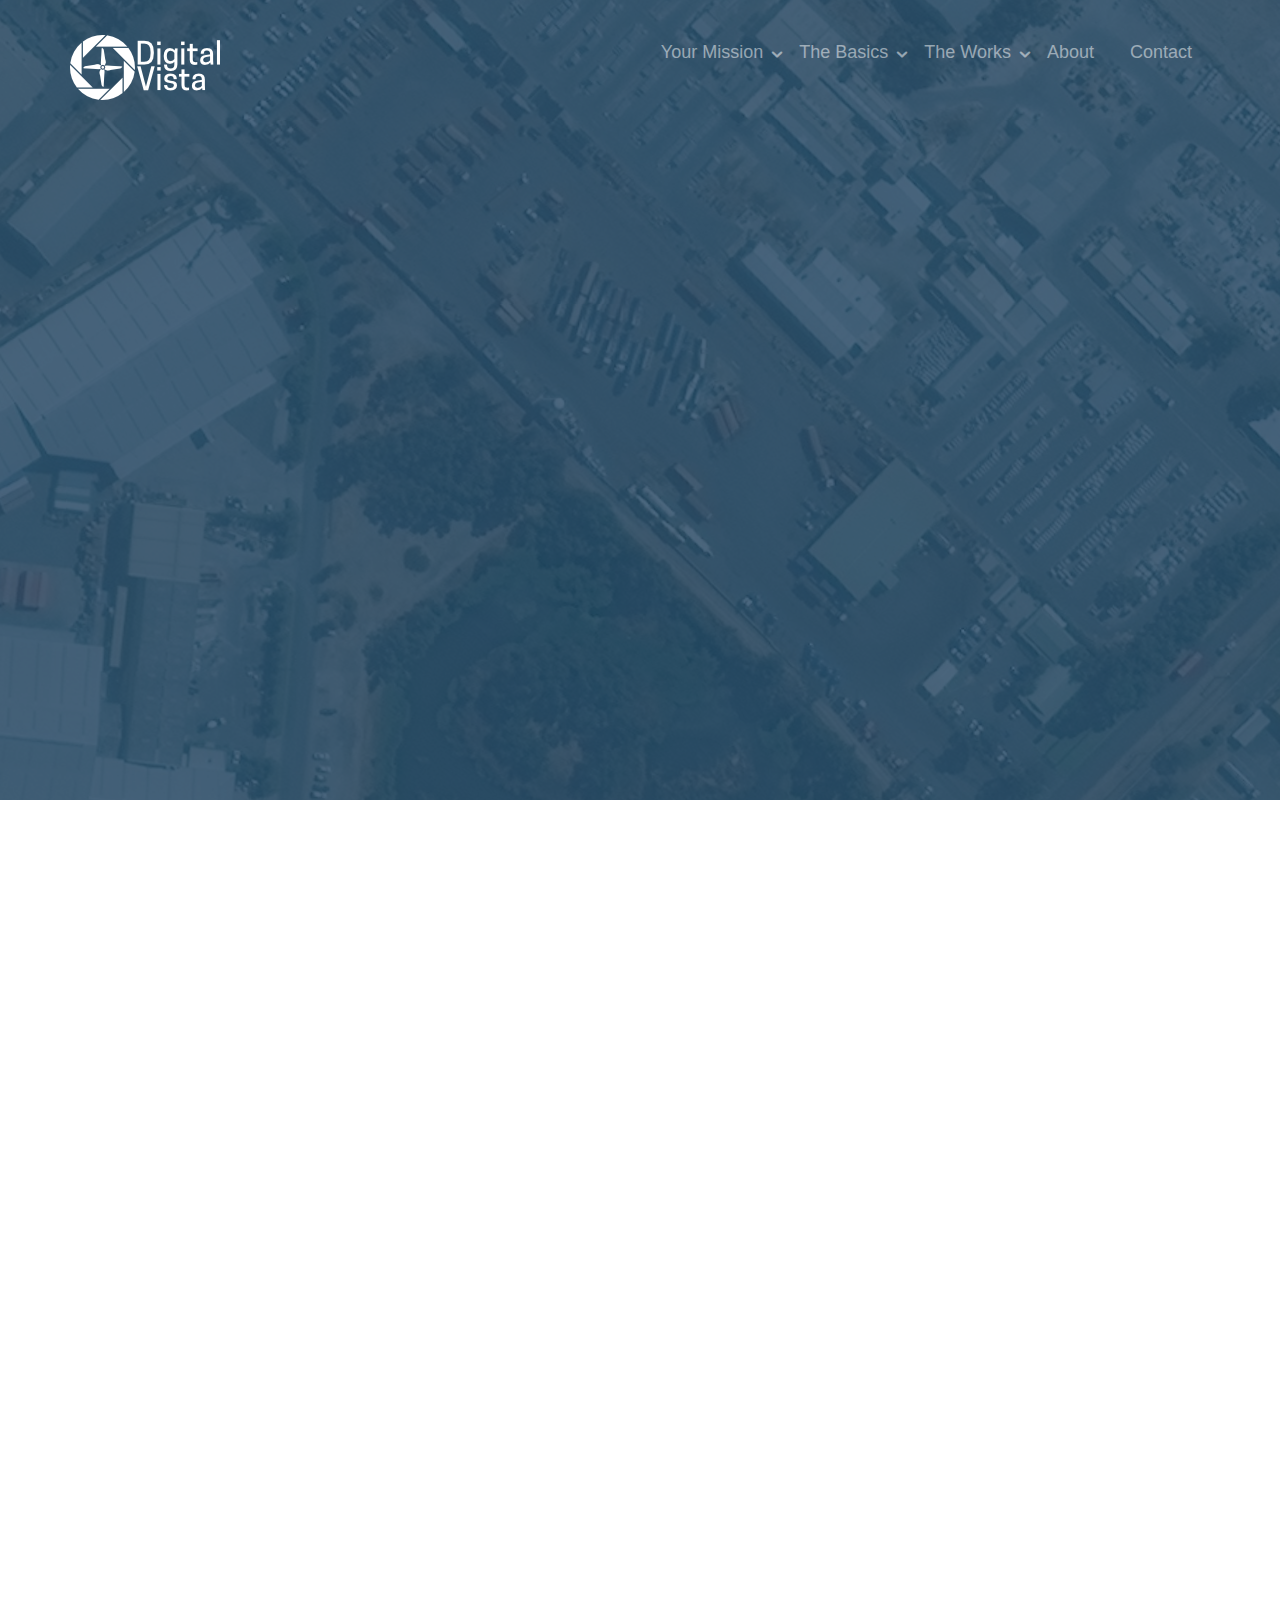
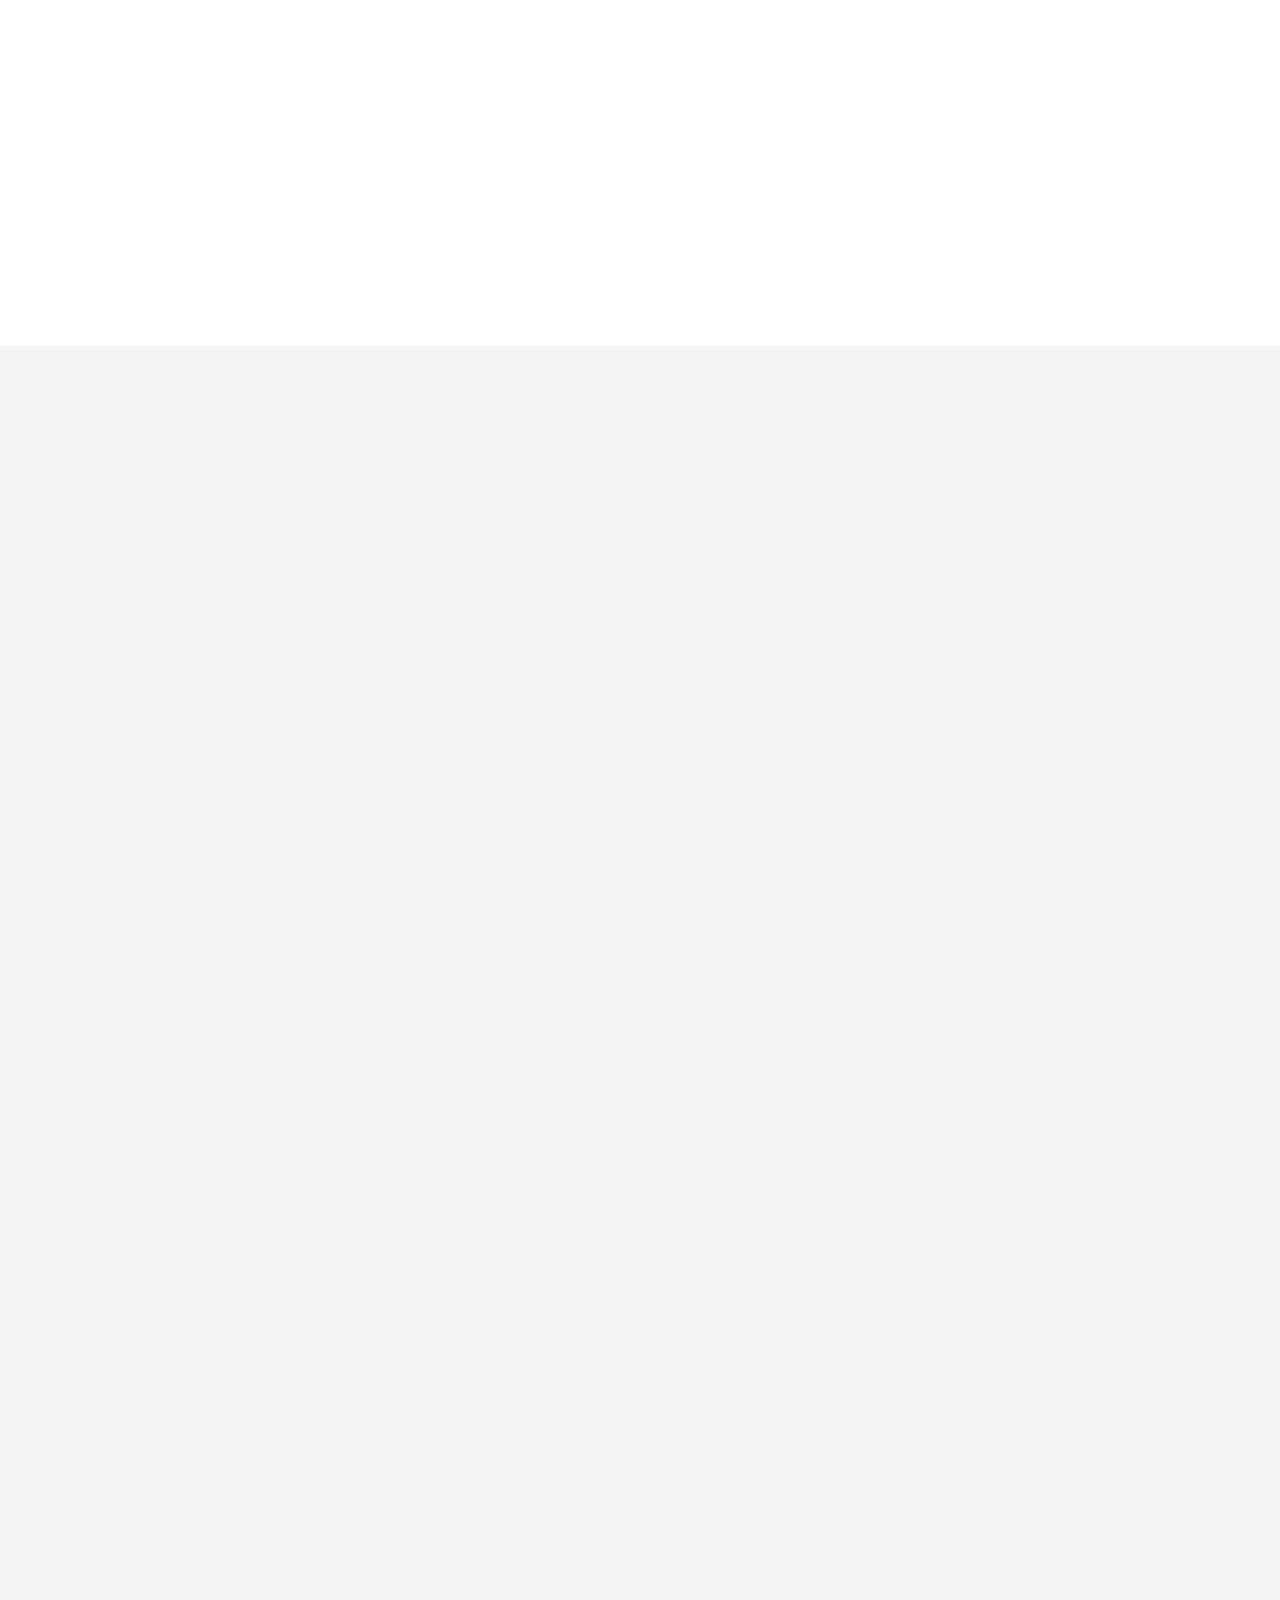
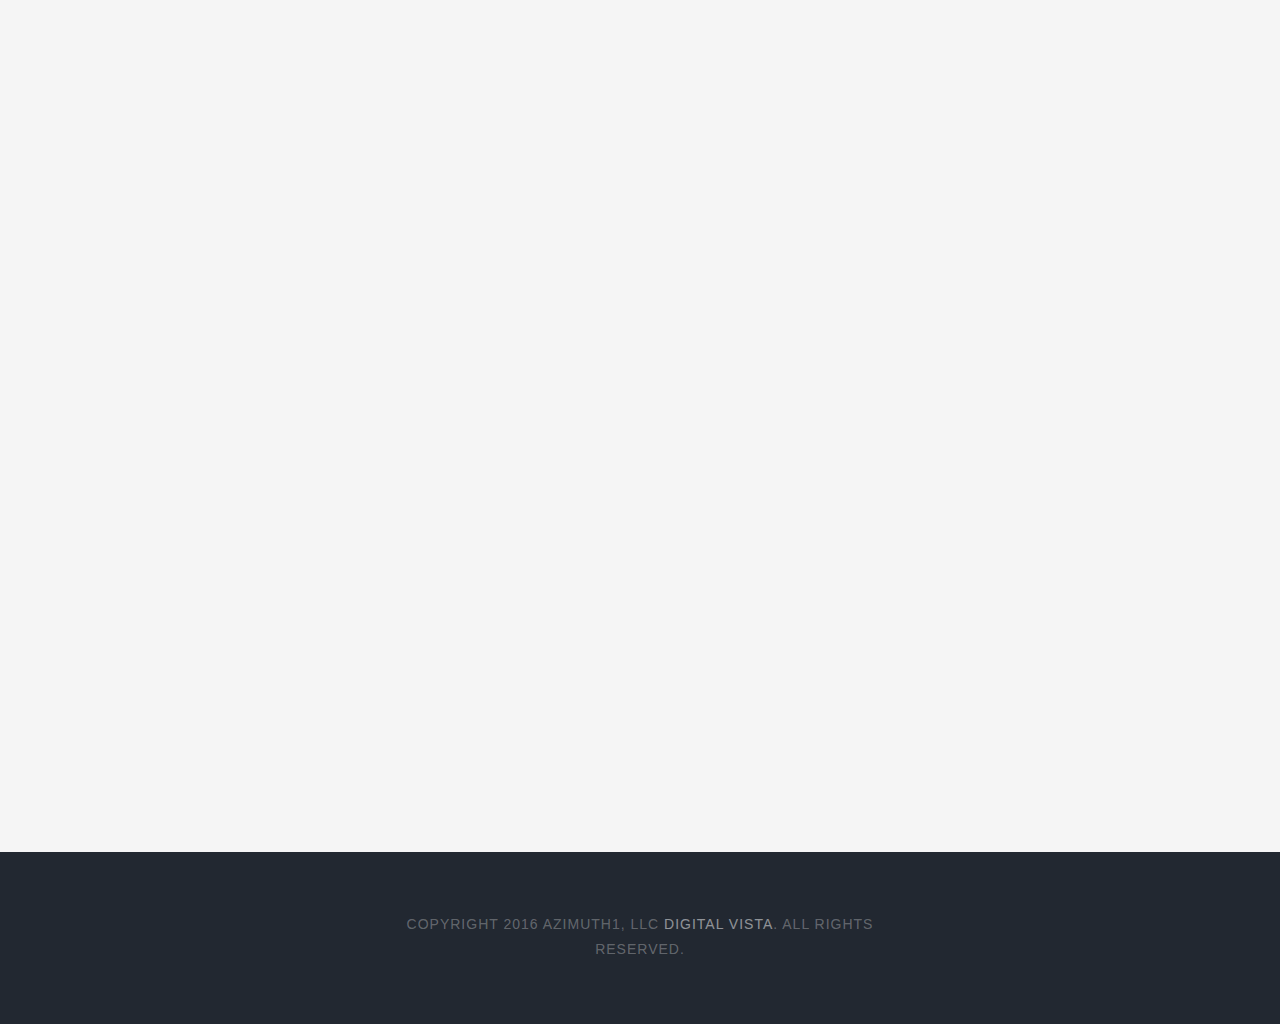
==== index.html @ 2dc371f7 "Tune section info" ====
<!DOCTYPE html>
<!--[if lt IE 7]>      <html class="no-js lt-ie9 lt-ie8 lt-ie7"> <![endif]-->
<!--[if IE 7]>         <html class="no-js lt-ie9 lt-ie8"> <![endif]-->
<!--[if IE 8]>         <html class="no-js lt-ie9"> <![endif]-->
<!--[if gt IE 8]><!-->
<html class="no-js">
<!--<![endif]-->

<head>
    <meta charset="utf-8">
    <meta http-equiv="X-UA-Compatible" content="IE=edge">
    <title>Digital Vista - Drone data management for public safety</title>
    <meta name="viewport" content="width=device-width, initial-scale=1">
    <meta name="keywords" content="drone data management exploitation first responder law enforcement" />
    <!-- Facebook and Twitter integration -->
    <meta property="og:title" content="" />
    <meta property="og:image" content="" />
    <meta property="og:url" content="" />
    <meta property="og:site_name" content="" />
    <meta property="og:description" content="" />
    <meta name="twitter:title" content="" />
    <meta name="twitter:image" content="" />
    <meta name="twitter:url" content="" />
    <meta name="twitter:card" content="" />
    <!-- Place favicon.ico and apple-touch-icon.png in the root directory -->
    <link rel="shortcut icon" href="favicon.ico">
    <link href='http://fonts.googleapis.com/css?family=Open+Sans+Condensed:300|Roboto+Condensed" rel='stylesheet' type='text/css'>
    <!-- Animate.css -->
    <link rel="stylesheet" href="css/animate.css">
    <!-- Icomoon Icon Fonts-->
    <link rel="stylesheet" href="css/icomoon.css">
    <!-- Bootstrap  -->
    <link rel="stylesheet" href="css/bootstrap.css">
    <!-- Superfish -->
    <link rel="stylesheet" href="css/superfish.css">
    <link rel="stylesheet" href="css/style.css">
    <!-- Modernizr JS -->
    <script src="js/modernizr-2.6.2.min.js"></script>
    <!-- FOR IE9 below -->
    <!--[if lt IE 9]>
	<script src="js/respond.min.js"></script>
	<![endif]-->
</head>

<body>
    <div id="fh5co-wrapper">
        <div id="fh5co-page">
            <div id="fh5co-header">
                <header id="fh5co-header-section">
                    <div class="container">
                        <div class="nav-header">
                            <a href="#" class="js-fh5co-nav-toggle fh5co-nav-toggle"><i></i></a>
                            <h1 id="fh5co-logo"><a href="index.html"><img src="images/DvLogoTransparentSmall.png"></a></h1>
                            <!-- START #fh5co-menu-wrap -->
                            <nav id="fh5co-menu-wrap" role="navigation">
                                <ul class="sf-menu" id="fh5co-primary-menu">
                                    <li>
                                        <a href="portfolio.html" class="fh5co-sub-ddown">Your Mission</a>
                                        <ul class="fh5co-sub-menu">
                                            <li><a href="" target="_blank">Fire/Rescue</a></li>
                                            <li><a href="" target="_blank">Law Enforcement</a></li>
                                            <li><a href="" target="_blank">Search + Rescue</a></li>
                                            <li><a href="" target="_blank">Disaster Response</a></li>
                                        </ul>
                                    </li>
                                    <li>
                                        <a href="services.html" class="fh5co-sub-ddown">The Basics</a>
                                        <ul class="fh5co-sub-menu">
                                            <li><a href="" target="_blank">Geo-registered image</a></li>
                                            <li><a href="" target="_blank">Web map</a></li>
                                            <li><a href="" target="_blank">3D model</a></li>
                                            <li><a href="" target="_blank">GIS data layers</a></li>
                                        </ul>
                                    </li>
                                    <li>
                                        <a href="services.html" class="fh5co-sub-ddown">The Works</a>
                                        <ul class="fh5co-sub-menu">
                                            <li><a href="" target="_blank">Object ID and tagging</a></li>
                                            <li><a href="" target="_blank">Visibility layer</a></li>
                                            <li><a href="" target="_blank">Private / Public Map</a></li>
                                        </ul>
                                    </li>
                                    <li><a href="about.html">About</a></li>
                                    <li><a href="contact.html">Contact</a></li>
                                </ul>
                            </nav>
                        </div>
                    </div>
                </header>
            </div>
            <div class="fh5co-hero">
                <div class="fh5co-overlay"></div>
                <div class="fh5co-cover text-center" data-stellar-background-ratio="0.5" style="background-image: url(images/dv_inventory.png);">
                    <div class="desc animate-box">
                        <h2>Streamlined information from aerial systems</h2>
                        <span>Automate the processing and exploitation of drone data feeds for Public Safety</span>
                        <!-- <span><a class="btn btn-primary" href="#">Get Started</a></span>  -->
                    </div>
                </div>
            </div>
            <!-- end:header-top -->
            <div id="fh5co-work-section">
                <div class="container">
                    <div class="row">
                        <div class="col-md-8 col-md-offset-2 text-center heading-section animate-box">
                            <h3>Online mission support for handling drone data throughput</h3>
                            <p>
                                Processing
                                <span class="glyphicon glyphicon-arrow-right" aria-hidden="true"></span> Management
                                <span class="glyphicon glyphicon-arrow-right" aria-hidden="true"></span> Exploitation
                                <span class="glyphicon glyphicon-arrow-right" aria-hidden="true"></span> Operational Picture
                            </p>
                        </div>
                    </div>
                </div>
                <div class="container">
                    <div class="row">
                        <div class="col-md-8 col-sm-8">
                            <div class="fh5co-grid animate-box" style="background-image: url(images/dv3d_reconstruct.png);">
                                <a class="image-popup text-center" href="#">
                                    <div class="prod-title">
                                        <h3>3D reconstruction</h3>
                                        <span>Surveying, Mission Planning, Training</span>
                                    </div>
                                </a>
                            </div>
                        </div>
                        <div class="col-md-4 col-sm-4">
                            <div class="fh5co-grid animate-box" style="background-image: url(images/tanker_fire.jpg);">
                                <a class="image-popup text-center" href="#">
                                    <div class="prod-title">
                                        <h3>Land Classification</h3>
                                        <span>Hazardous material location, Inspection at a distance</span>
                                    </div>
                                </a>
                            </div>
                        </div>
                        <div class="col-md-4 col-sm-4">
                            <div class="fh5co-grid animate-box" style="background-image: url(images/dv_lineofsight.png);">
                                <a class="image-popup text-center" href="#">
                                    <div class="prod-title">
                                        <h3>Line of sight analysis</h3>
                                        <span>Security, Area staging, Surveillance camera placement</span>
                                    </div>
                                </a>
                            </div>
                        </div>
                        <div class="col-md-8 col-sm-8">
                            <div class="fh5co-grid animate-box" style="background-image: url(images/dv_underground.png);">
                                <a class="image-popup text-center" href="#">
                                    <div class="prod-title">
                                        <h3>Underground inspection</h3>
                                        <span>Utilities, Municipalities</span>
                                    </div>
                                </a>
                            </div>
                        </div>
                    </div>
                </div>
            </div>
            <!-- fh5co-work-section -->
<!--            <div id="fh5co-services-section" class="fh5co-section-gray">
                <div class="container">
                    <div class="row">
                        <div class="col-md-8 col-md-offset-2 text-center heading-section animate-box">
                            <h3>What We Do</h3>
                            <p>Lorem ipsum dolor sit amet, consectetur adipisicing elit. Velit est facilis maiores, perspiciatis accusamus asperiores sint consequuntur debitis.</p>
                        </div>
                    </div>
                </div>
                <div class="container">
                    <div class="row text-center">
                        <div class="col-md-4 col-sm-4">
                            <div class="services animate-box">
                                <span><i class="icon-browser"></i></span>
                                <h3>Web Development</h3>
                                <p>Far far away, behind the word mountains, far from the countries Vokalia and Consonantia, there live the blind texts.</p>
                            </div>
                        </div>
                        <div class="col-md-4 col-sm-4">
                            <div class="services animate-box">
                                <span><i class="icon-mobile"></i></span>
                                <h3>Mobile Apps</h3>
                                <p>Far far away, behind the word mountains, far from the countries Vokalia and Consonantia, there live the blind texts.</p>
                            </div>
                        </div>
                        <div class="col-md-4 col-sm-4">
                            <div class="services animate-box">
                                <span><i class="icon-tools"></i></span>
                                <h3>UX Design</h3>
                                <p>Far far away, behind the word mountains, far from the countries Vokalia and Consonantia, there live the blind texts.</p>
                            </div>
                        </div>
                        <div class="col-md-4 col-sm-4">
                            <div class="services animate-box">
                                <span><i class="icon-video"></i></span>
                                <h3>Video Editing</h3>
                                <p>Far far away, behind the word mountains, far from the countries Vokalia and Consonantia, there live the blind texts.</p>
                            </div>
                        </div>
                        <div class="col-md-4 col-sm-4">
                            <div class="services animate-box">
                                <span><i class="icon-search"></i></span>
                                <h3>SEO Ranking</h3>
                                <p>Far far away, behind the word mountains, far from the countries Vokalia and Consonantia, there live the blind texts.</p>
                            </div>
                        </div>
                        <div class="col-md-4 col-sm-4">
                            <div class="services animate-box">
                                <span><i class="icon-cloud"></i></span>
                                <h3>Cloud Based Apps</h3>
                                <p>Far far away, behind the word mountains, far from the countries Vokalia and Consonantia, there live the blind texts.</p>
                            </div>
                        </div>
                    </div>
                </div>
            </div>
-->
            <!-- fh5co-content-section -->
            <div id="fh5co-blog-section" class="fh5co-section-gray">
                <div class="container">
                    <div class="row">
                        <div class="col-md-8 col-md-offset-2 text-center heading-section animate-box">
                            <h3>What can I get out of UAS/drone data?</h3>
                         </div>
                    </div>
                </div>
                <div class="container">
                    <div class="row">
                        <div class="col-lg-4 col-md-4">
                            <div class="fh5co-blog animate-box">
                                <a href="#"><img class="img-responsive" src="images/dv_dataflow.png" alt=""></a>
                                <div class="image-popup" href="#">
                                    <div class="prod-title">
                                        <h3><a href=""#>The Lean Process for drone data flow</a></h3>
                                        <span class="posted_by">Posted by: Digital Vista</span>
                                        <!--  <span class="comment"><a href="">21<i class="icon-bubble22"></i></a></span> -->
                                        <p>If you've used Dropbox, you know how to use DigitalVista.  You sync your folder of images and video, and within a few minutes to a few hours you'll get an alert that your processing is complete, and the results are already syncing to your devices.  It's that simple.</p>
                                        <!-- <a href="#" class="btn btn-primary">Read More</a> -->
                                    </div>
                                </div>
                            </div>
                        </div>
                        <div class="col-lg-4 col-md-4">
                            <div class="fh5co-blog animate-box">
                                <a href="#"><img class="img-responsive" src="images/dv_landclassify.png" alt=""></a>
                                <div class="image-popup" href="#">
                                    <div class="prod-title">
                                        <h3><a href=""#>Measuring debris pile volumes from drone collections</a></h3>
                                        <span class="posted_by">Posted by: Digital Vista</span>
                                        <!--  <span class="comment"><a href="">21<i class="icon-bubble22"></i></a></span> -->
                                        <p>Upload your drone footage or still images and receive a geo-registered image on a web map that can be integreated into other applications.  Get a 3D model that can be used to measure slopes, debris volume, water volume, water, vegetation, and road surface data layers for your GIS.</p>
                                        <!-- <a href="#" class="btn btn-primary">Read More</a> -->
                                    </div>
                                </div>
                            </div>
                        </div>

                        <div class="col-lg-4 col-md-4">
                            <div class="fh5co-blog animate-box">
                                <a href="#"><img class="img-responsive" src="images/dv_lineofsight.png" alt=""></a>
                                <div class="image-popup" href="#">
                                    <div class="prod-title">
                                        <h3><a href=""#>Mission focused outputs from Digital Vista</a></h3>
                                        <span class="posted_by">Posted by: Digital Vista</span>
                                        <!-- <span class="comment"><a href="">21<i class="icon-bubble22"></i></a></span> -->
                                        <p>Object recognition using state of the art deep learning methods to find objects from your data feed.  Save operator time by getting a report of identified objects like caved roofs, blue tarps, sinkholes, vehicles, and more.   Create a viewshed layer that identifies vantage poitns for spotters or radio repeaters as well as hidden areas that are not easily observable.  Publish your data on a private map layer, or open it to the world to receive assistance in mapping an area from the open mapping community.</p>
                                        <!--  <a href="#" class="btn btn-primary">Read More</a> -->
                                    </div>
                                </div>
                            </div>
                        </div>
                        <div class="col-lg-4 col-md-4">
                            <div class="fh5co-blog animate-box">
                                <a href="#"><img class="img-responsive" src="images/dv3d_reconstruct.png" alt=""></a>
                                <div class="image-popup" href="#">
                                    <div class="prod-title">
                                        <h3><a href=""#>How to use Digital Vista for mission support</a></h3>
                                        <span class="posted_by">Posted by: Admin</span>
                                        <!-- <span class="comment"><a href="">21<i class="icon-bubble22"></i></a></span> -->
                                        <p>We handle processing your drone data collection into usable information quickly and on demand, 24/7.  Our service is specifically tailored to the needs of first responders, law enforcement, search and rescue, and disaster response.</p>
                                        <!--  <a href="#" class="btn btn-primary">Read More</a> -->
                                    </div>
                                </div>
                            </div>
                        </div>
                    </div>
                </div>
            </div>
            <!-- fh5co-blog-section -->
            <footer>
                <div id="footer">
                    <div class="container">
                        <div class="row">
                            <div class="col-md-6 col-md-offset-3 text-center">
                                <!-- <p class="fh5co-social-icons">
                                    <a href="#"><i class="icon-twitter2"></i></a>
                                    <a href="#"><i class="icon-facebook2"></i></a>
                                    <a href="#"><i class="icon-instagram"></i></a>
                                    <a href="#"><i class="icon-linkedin2"></i></a>
                                    <a href="#"><i class="icon-youtube"></i></a>
                                </p> -->
                                <p>Copyright 2016 Azimuth1, LLC <a href="#">Digital Vista</a>. All Rights Reserved.</p>
                            </div>
                        </div>
                    </div>
                </div>
            </footer>
        </div>
        <!-- END fh5co-page -->
    </div>
    <!-- END fh5co-wrapper -->
    <!-- jQuery -->
    <script src="js/jquery.min.js"></script>
    <!-- jQuery Easing -->
    <script src="js/jquery.easing.1.3.js"></script>
    <!-- Bootstrap -->
    <script src="js/bootstrap.min.js"></script>
    <!-- Waypoints -->
    <script src="js/jquery.waypoints.min.js"></script>
    <!-- Stellar -->
    <script src="js/jquery.stellar.min.js"></script>
    <!-- Superfish -->
    <script src="js/hoverIntent.js"></script>
    <script src="js/superfish.js"></script>
    <!-- Main JS (Do not remove) -->
    <script src="js/main.js"></script>
</body>

</html>
---- css/icomoon.css ----
@font-face {
    font-family: 'icomoon';
    src:    url('fonts/icomoon.eot?1oniuf');
    src:    url('fonts/icomoon.eot?1oniuf#iefix') format('embedded-opentype'),
        url('fonts/icomoon.ttf?1oniuf') format('truetype'),
        url('fonts/icomoon.woff?1oniuf') format('woff'),
        url('fonts/icomoon.svg?1oniuf#icomoon') format('svg');
    font-weight: normal;
    font-style: normal;
}

[class^="icon-"], [class*=" icon-"] {
    /* use !important to prevent issues with browser extensions that change fonts */
    font-family: 'icomoon' !important;
    speak: none;
    font-style: normal;
    font-weight: normal;
    font-variant: normal;
    text-transform: none;
    line-height: 1;

    /* Better Font Rendering =========== */
    -webkit-font-smoothing: antialiased;
    -moz-osx-font-smoothing: grayscale;
}

.icon-mobile:before {
    content: "\e000";
}
.icon-laptop:before {
    content: "\e001";
}
.icon-desktop:before {
    content: "\e002";
}
.icon-tablet:before {
    content: "\e003";
}
.icon-phone:before {
    content: "\e004";
}
.icon-document:before {
    content: "\e005";
}
.icon-documents:before {
    content: "\e006";
}
.icon-search:before {
    content: "\e007";
}
.icon-clipboard:before {
    content: "\e008";
}
.icon-newspaper:before {
    content: "\e009";
}
.icon-notebook:before {
    content: "\e00a";
}
.icon-book-open:before {
    content: "\e00b";
}
.icon-browser:before {
    content: "\e00c";
}
.icon-calendar:before {
    content: "\e00d";
}
.icon-presentation:before {
    content: "\e00e";
}
.icon-picture:before {
    content: "\e00f";
}
.icon-pictures:before {
    content: "\e010";
}
.icon-video:before {
    content: "\e011";
}
.icon-camera:before {
    content: "\e012";
}
.icon-printer:before {
    content: "\e013";
}
.icon-toolbox:before {
    content: "\e014";
}
.icon-briefcase:before {
    content: "\e015";
}
.icon-wallet:before {
    content: "\e016";
}
.icon-gift:before {
    content: "\e017";
}
.icon-bargraph:before {
    content: "\e018";
}
.icon-grid:before {
    content: "\e019";
}
.icon-expand:before {
    content: "\e01a";
}
.icon-focus:before {
    content: "\e01b";
}
.icon-edit:before {
    content: "\e01c";
}
.icon-adjustments:before {
    content: "\e01d";
}
.icon-ribbon:before {
    content: "\e01e";
}
.icon-hourglass:before {
    content: "\e01f";
}
.icon-lock:before {
    content: "\e020";
}
.icon-megaphone:before {
    content: "\e021";
}
.icon-shield:before {
    content: "\e022";
}
.icon-trophy:before {
    content: "\e023";
}
.icon-flag:before {
    content: "\e024";
}
.icon-map:before {
    content: "\e025";
}
.icon-puzzle:before {
    content: "\e026";
}
.icon-basket:before {
    content: "\e027";
}
.icon-envelope:before {
    content: "\e028";
}
.icon-streetsign:before {
    content: "\e029";
}
.icon-telescope:before {
    content: "\e02a";
}
.icon-gears:before {
    content: "\e02b";
}
.icon-key:before {
    content: "\e02c";
}
.icon-paperclip:before {
    content: "\e02d";
}
.icon-attachment:before {
    content: "\e02e";
}
.icon-pricetags:before {
    content: "\e02f";
}
.icon-lightbulb:before {
    content: "\e030";
}
.icon-layers:before {
    content: "\e031";
}
.icon-pencil:before {
    content: "\e032";
}
.icon-tools:before {
    content: "\e033";
}
.icon-tools-2:before {
    content: "\e034";
}
.icon-scissors:before {
    content: "\e035";
}
.icon-paintbrush:before {
    content: "\e036";
}
.icon-magnifying-glass:before {
    content: "\e037";
}
.icon-circle-compass:before {
    content: "\e038";
}
.icon-linegraph:before {
    content: "\e039";
}
.icon-mic:before {
    content: "\e03a";
}
.icon-strategy:before {
    content: "\e03b";
}
.icon-beaker:before {
    content: "\e03c";
}
.icon-caution:before {
    content: "\e03d";
}
.icon-recycle:before {
    content: "\e03e";
}
.icon-anchor:before {
    content: "\e03f";
}
.icon-profile-male:before {
    content: "\e040";
}
.icon-profile-female:before {
    content: "\e041";
}
.icon-bike:before {
    content: "\e042";
}
.icon-wine:before {
    content: "\e043";
}
.icon-hotairballoon:before {
    content: "\e044";
}
.icon-globe:before {
    content: "\e045";
}
.icon-genius:before {
    content: "\e046";
}
.icon-map-pin:before {
    content: "\e047";
}
.icon-dial:before {
    content: "\e048";
}
.icon-chat:before {
    content: "\e049";
}
.icon-heart:before {
    content: "\e04a";
}
.icon-cloud:before {
    content: "\e04b";
}
.icon-upload:before {
    content: "\e04c";
}
.icon-download:before {
    content: "\e04d";
}
.icon-target:before {
    content: "\e04e";
}
.icon-hazardous:before {
    content: "\e04f";
}
.icon-piechart:before {
    content: "\e050";
}
.icon-speedometer:before {
    content: "\e051";
}
.icon-global:before {
    content: "\e052";
}
.icon-compass:before {
    content: "\e053";
}
.icon-lifesaver:before {
    content: "\e054";
}
.icon-clock:before {
    content: "\e055";
}
.icon-aperture:before {
    content: "\e056";
}
.icon-quote:before {
    content: "\e057";
}
.icon-scope:before {
    content: "\e058";
}
.icon-alarmclock:before {
    content: "\e059";
}
.icon-refresh:before {
    content: "\e05a";
}
.icon-happy:before {
    content: "\e05b";
}
.icon-sad:before {
    content: "\e05c";
}
.icon-facebook:before {
    content: "\e05d";
}
.icon-twitter:before {
    content: "\e05e";
}
.icon-googleplus:before {
    content: "\e05f";
}
.icon-rss:before {
    content: "\e060";
}
.icon-tumblr:before {
    content: "\e061";
}
.icon-linkedin:before {
    content: "\e062";
}
.icon-dribbble:before {
    content: "\e063";
}
.icon-box2:before {
    content: "\ea82";
}
.icon-write:before {
    content: "\ea83";
}
.icon-clock2:before {
    content: "\ea84";
}
.icon-reply2:before {
    content: "\ea85";
}
.icon-reply-all2:before {
    content: "\ea86";
}
.icon-forward2:before {
    content: "\ea87";
}
.icon-flag2:before {
    content: "\ea88";
}
.icon-search2:before {
    content: "\ea89";
}
.icon-trash2:before {
    content: "\ea8a";
}
.icon-envelope2:before {
    content: "\ea8b";
}
.icon-bubble:before {
    content: "\ea8c";
}
.icon-bubbles:before {
    content: "\ea8d";
}
.icon-user2:before {
    content: "\ea8e";
}
.icon-users2:before {
    content: "\ea8f";
}
.icon-cloud2:before {
    content: "\ea90";
}
.icon-download2:before {
    content: "\ea91";
}
.icon-upload2:before {
    content: "\ea92";
}
.icon-rain:before {
    content: "\ea93";
}
.icon-sun:before {
    content: "\ea94";
}
.icon-moon2:before {
    content: "\ea95";
}
.icon-bell2:before {
    content: "\ea96";
}
.icon-folder2:before {
    content: "\ea97";
}
.icon-pin2:before {
    content: "\ea98";
}
.icon-sound2:before {
    content: "\ea99";
}
.icon-microphone:before {
    content: "\ea9a";
}
.icon-camera2:before {
    content: "\ea9b";
}
.icon-image2:before {
    content: "\ea9c";
}
.icon-cog2:before {
    content: "\ea9d";
}
.icon-calendar2:before {
    content: "\ea9e";
}
.icon-book2:before {
    content: "\ea9f";
}
.icon-map-marker:before {
    content: "\eaa0";
}
.icon-store:before {
    content: "\eaa1";
}
.icon-support:before {
    content: "\eaa2";
}
.icon-tag2:before {
    content: "\eaa3";
}
.icon-heart2:before {
    content: "\eaa4";
}
.icon-video-camera:before {
    content: "\eaa5";
}
.icon-trophy2:before {
    content: "\eaa6";
}
.icon-cart:before {
    content: "\eaa7";
}
.icon-eye2:before {
    content: "\eaa8";
}
.icon-cancel:before {
    content: "\eaa9";
}
.icon-chart:before {
    content: "\eaaa";
}
.icon-target2:before {
    content: "\eaab";
}
.icon-printer2:before {
    content: "\eaac";
}
.icon-location2:before {
    content: "\eaad";
}
.icon-bookmark2:before {
    content: "\eaae";
}
.icon-monitor:before {
    content: "\eaaf";
}
.icon-cross2:before {
    content: "\eab0";
}
.icon-plus2:before {
    content: "\eab1";
}
.icon-left:before {
    content: "\eab2";
}
.icon-up:before {
    content: "\eab3";
}
.icon-browser2:before {
    content: "\eab4";
}
.icon-windows:before {
    content: "\eab5";
}
.icon-switch2:before {
    content: "\eab6";
}
.icon-dashboard:before {
    content: "\eab7";
}
.icon-play:before {
    content: "\eab8";
}
.icon-fast-forward:before {
    content: "\eab9";
}
.icon-next:before {
    content: "\eaba";
}
.icon-refresh2:before {
    content: "\eabb";
}
.icon-film:before {
    content: "\eabc";
}
.icon-home2:before {
    content: "\eabd";
}
.icon-add-to-list:before {
    content: "\e901";
}
.icon-classic-computer:before {
    content: "\e902";
}
.icon-controller-fast-backward:before {
    content: "\e903";
}
.icon-creative-commons-attribution:before {
    content: "\e904";
}
.icon-creative-commons-noderivs:before {
    content: "\e905";
}
.icon-creative-commons-noncommercial-eu:before {
    content: "\e906";
}
.icon-creative-commons-noncommercial-us:before {
    content: "\e907";
}
.icon-creative-commons-public-domain:before {
    content: "\e908";
}
.icon-creative-commons-remix:before {
    content: "\e909";
}
.icon-creative-commons-share:before {
    content: "\e90a";
}
.icon-creative-commons-sharealike:before {
    content: "\e90b";
}
.icon-creative-commons:before {
    content: "\e90c";
}
.icon-document-landscape:before {
    content: "\e90d";
}
.icon-remove-user:before {
    content: "\e90e";
}
.icon-warning:before {
    content: "\e90f";
}
.icon-arrow-bold-down:before {
    content: "\e910";
}
.icon-arrow-bold-left:before {
    content: "\e911";
}
.icon-arrow-bold-right:before {
    content: "\e912";
}
.icon-arrow-bold-up:before {
    content: "\e913";
}
.icon-arrow-down:before {
    content: "\e914";
}
.icon-arrow-left:before {
    content: "\e915";
}
.icon-arrow-long-down:before {
    content: "\e916";
}
.icon-arrow-long-left:before {
    content: "\e917";
}
.icon-arrow-long-right:before {
    content: "\e918";
}
.icon-arrow-long-up:before {
    content: "\e919";
}
.icon-arrow-right:before {
    content: "\e91a";
}
.icon-arrow-up:before {
    content: "\e91b";
}
.icon-arrow-with-circle-down:before {
    content: "\e91c";
}
.icon-arrow-with-circle-left:before {
    content: "\e91d";
}
.icon-arrow-with-circle-right:before {
    content: "\e91e";
}
.icon-arrow-with-circle-up:before {
    content: "\e91f";
}
.icon-bookmark:before {
    content: "\e920";
}
.icon-bookmarks:before {
    content: "\e921";
}
.icon-chevron-down:before {
    content: "\e922";
}
.icon-chevron-left:before {
    content: "\e923";
}
.icon-chevron-right:before {
    content: "\e924";
}
.icon-chevron-small-down:before {
    content: "\e925";
}
.icon-chevron-small-left:before {
    content: "\e926";
}
.icon-chevron-small-right:before {
    content: "\e927";
}
.icon-chevron-small-up:before {
    content: "\e928";
}
.icon-chevron-thin-down:before {
    content: "\e929";
}
.icon-chevron-thin-left:before {
    content: "\e92a";
}
.icon-chevron-thin-right:before {
    content: "\e92b";
}
.icon-chevron-thin-up:before {
    content: "\e92c";
}
.icon-chevron-up:before {
    content: "\e92d";
}
.icon-chevron-with-circle-down:before {
    content: "\e92e";
}
.icon-chevron-with-circle-left:before {
    content: "\e92f";
}
.icon-chevron-with-circle-right:before {
    content: "\e930";
}
.icon-chevron-with-circle-up:before {
    content: "\e931";
}
.icon-cloud3:before {
    content: "\e932";
}
.icon-controller-fast-forward:before {
    content: "\e933";
}
.icon-controller-jump-to-start:before {
    content: "\e934";
}
.icon-controller-next:before {
    content: "\e935";
}
.icon-controller-paus:before {
    content: "\e936";
}
.icon-controller-play:before {
    content: "\e937";
}
.icon-controller-record:before {
    content: "\e938";
}
.icon-controller-stop:before {
    content: "\e939";
}
.icon-controller-volume:before {
    content: "\e93a";
}
.icon-dot-single:before {
    content: "\e93b";
}
.icon-dots-three-horizontal:before {
    content: "\e93c";
}
.icon-dots-three-vertical:before {
    content: "\e93d";
}
.icon-dots-two-horizontal:before {
    content: "\e93e";
}
.icon-dots-two-vertical:before {
    content: "\e93f";
}
.icon-download3:before {
    content: "\e940";
}
.icon-emoji-flirt:before {
    content: "\e941";
}
.icon-flow-branch:before {
    content: "\e942";
}
.icon-flow-cascade:before {
    content: "\e943";
}
.icon-flow-line:before {
    content: "\e944";
}
.icon-flow-parallel:before {
    content: "\e945";
}
.icon-flow-tree:before {
    content: "\e946";
}
.icon-install:before {
    content: "\e947";
}
.icon-layers2:before {
    content: "\e948";
}
.icon-open-book:before {
    content: "\e949";
}
.icon-resize-100:before {
    content: "\e94a";
}
.icon-resize-full-screen:before {
    content: "\e94b";
}
.icon-save:before {
    content: "\e94c";
}
.icon-select-arrows:before {
    content: "\e94d";
}
.icon-sound-mute:before {
    content: "\e94e";
}
.icon-sound:before {
    content: "\e94f";
}
.icon-trash:before {
    content: "\e950";
}
.icon-triangle-down:before {
    content: "\e951";
}
.icon-triangle-left:before {
    content: "\e952";
}
.icon-triangle-right:before {
    content: "\e953";
}
.icon-triangle-up:before {
    content: "\e954";
}
.icon-uninstall:before {
    content: "\e955";
}
.icon-upload-to-cloud:before {
    content: "\e956";
}
.icon-upload3:before {
    content: "\e957";
}
.icon-add-user:before {
    content: "\e958";
}
.icon-address:before {
    content: "\e959";
}
.icon-adjust:before {
    content: "\e95a";
}
.icon-air:before {
    content: "\e95b";
}
.icon-aircraft-landing:before {
    content: "\e95c";
}
.icon-aircraft-take-off:before {
    content: "\e95d";
}
.icon-aircraft:before {
    content: "\e95e";
}
.icon-align-bottom:before {
    content: "\e95f";
}
.icon-align-horizontal-middle:before {
    content: "\e960";
}
.icon-align-left:before {
    content: "\e961";
}
.icon-align-right:before {
    content: "\e962";
}
.icon-align-top:before {
    content: "\e963";
}
.icon-align-vertical-middle:before {
    content: "\e964";
}
.icon-archive:before {
    content: "\e965";
}
.icon-area-graph:before {
    content: "\e966";
}
.icon-attachment2:before {
    content: "\e967";
}
.icon-awareness-ribbon:before {
    content: "\e968";
}
.icon-back-in-time:before {
    content: "\e969";
}
.icon-back:before {
    content: "\e96a";
}
.icon-bar-graph:before {
    content: "\e96b";
}
.icon-battery:before {
    content: "\e96c";
}
.icon-beamed-note:before {
    content: "\e96d";
}
.icon-bell:before {
    content: "\e96e";
}
.icon-blackboard:before {
    content: "\e96f";
}
.icon-block:before {
    content: "\e970";
}
.icon-book:before {
    content: "\e971";
}
.icon-bowl:before {
    content: "\e972";
}
.icon-box:before {
    content: "\e973";
}
.icon-briefcase2:before {
    content: "\e974";
}
.icon-browser3:before {
    content: "\e975";
}
.icon-brush:before {
    content: "\e976";
}
.icon-bucket:before {
    content: "\e977";
}
.icon-cake:before {
    content: "\e978";
}
.icon-calculator:before {
    content: "\e979";
}
.icon-calendar3:before {
    content: "\e97a";
}
.icon-camera3:before {
    content: "\e97b";
}
.icon-ccw:before {
    content: "\e97c";
}
.icon-chat2:before {
    content: "\e97d";
}
.icon-check:before {
    content: "\e97e";
}
.icon-circle-with-cross:before {
    content: "\e97f";
}
.icon-circle-with-minus:before {
    content: "\e980";
}
.icon-circle-with-plus:before {
    content: "\e981";
}
.icon-circle:before {
    content: "\e982";
}
.icon-circular-graph:before {
    content: "\e983";
}
.icon-clapperboard:before {
    content: "\e984";
}
.icon-clipboard2:before {
    content: "\e985";
}
.icon-clock3:before {
    content: "\e986";
}
.icon-code:before {
    content: "\e987";
}
.icon-cog:before {
    content: "\e988";
}
.icon-colours:before {
    content: "\e989";
}
.icon-compass2:before {
    content: "\e98a";
}
.icon-copy:before {
    content: "\e98b";
}
.icon-credit-card:before {
    content: "\e98c";
}
.icon-credit:before {
    content: "\e98d";
}
.icon-cross:before {
    content: "\e98e";
}
.icon-cup:before {
    content: "\e98f";
}
.icon-cw:before {
    content: "\e990";
}
.icon-cycle:before {
    content: "\e991";
}
.icon-database:before {
    content: "\e992";
}
.icon-dial-pad:before {
    content: "\e993";
}
.icon-direction:before {
    content: "\e994";
}
.icon-document2:before {
    content: "\e995";
}
.icon-documents2:before {
    content: "\e996";
}
.icon-drink:before {
    content: "\e997";
}
.icon-drive:before {
    content: "\e998";
}
.icon-drop:before {
    content: "\e999";
}
.icon-edit2:before {
    content: "\e99a";
}
.icon-email:before {
    content: "\e99b";
}
.icon-emoji-happy:before {
    content: "\e99c";
}
.icon-emoji-neutral:before {
    content: "\e99d";
}
.icon-emoji-sad:before {
    content: "\e99e";
}
.icon-erase:before {
    content: "\e99f";
}
.icon-eraser:before {
    content: "\e9a0";
}
.icon-export:before {
    content: "\e9a1";
}
.icon-eye:before {
    content: "\e9a2";
}
.icon-feather:before {
    content: "\e9a3";
}
.icon-flag3:before {
    content: "\e9a4";
}
.icon-flash:before {
    content: "\e9a5";
}
.icon-flashlight:before {
    content: "\e9a6";
}
.icon-flat-brush:before {
    content: "\e9a7";
}
.icon-folder-images:before {
    content: "\e9a8";
}
.icon-folder-music:before {
    content: "\e9a9";
}
.icon-folder-video:before {
    content: "\e9aa";
}
.icon-folder:before {
    content: "\e9ab";
}
.icon-forward:before {
    content: "\e9ac";
}
.icon-funnel:before {
    content: "\e9ad";
}
.icon-game-controller:before {
    content: "\e9ae";
}
.icon-gauge:before {
    content: "\e9af";
}
.icon-globe2:before {
    content: "\e9b0";
}
.icon-graduation-cap:before {
    content: "\e9b1";
}
.icon-grid2:before {
    content: "\e9b2";
}
.icon-hair-cross:before {
    content: "\e9b3";
}
.icon-hand:before {
    content: "\e9b4";
}
.icon-heart-outlined:before {
    content: "\e9b5";
}
.icon-heart3:before {
    content: "\e9b6";
}
.icon-help-with-circle:before {
    content: "\e9b7";
}
.icon-help:before {
    content: "\e9b8";
}
.icon-home:before {
    content: "\e9b9";
}
.icon-hour-glass:before {
    content: "\e9ba";
}
.icon-image-inverted:before {
    content: "\e9bb";
}
.icon-image:before {
    content: "\e9bc";
}
.icon-images:before {
    content: "\e9bd";
}
.icon-inbox:before {
    content: "\e9be";
}
.icon-infinity:before {
    content: "\e9bf";
}
.icon-info-with-circle:before {
    content: "\e9c0";
}
.icon-info:before {
    content: "\e9c1";
}
.icon-key2:before {
    content: "\e9c2";
}
.icon-keyboard:before {
    content: "\e9c3";
}
.icon-lab-flask:before {
    content: "\e9c4";
}
.icon-landline:before {
    content: "\e9c5";
}
.icon-language:before {
    content: "\e9c6";
}
.icon-laptop2:before {
    content: "\e9c7";
}
.icon-leaf:before {
    content: "\e9c8";
}
.icon-level-down:before {
    content: "\e9c9";
}
.icon-level-up:before {
    content: "\e9ca";
}
.icon-lifebuoy:before {
    content: "\e9cb";
}
.icon-light-bulb:before {
    content: "\e9cc";
}
.icon-light-down:before {
    content: "\e9cd";
}
.icon-light-up:before {
    content: "\e9ce";
}
.icon-line-graph:before {
    content: "\e9cf";
}
.icon-link:before {
    content: "\e9d0";
}
.icon-list:before {
    content: "\e9d1";
}
.icon-location-pin:before {
    content: "\e9d2";
}
.icon-location:before {
    content: "\e9d3";
}
.icon-lock-open:before {
    content: "\e9d4";
}
.icon-lock2:before {
    content: "\e9d5";
}
.icon-log-out:before {
    content: "\e9d6";
}
.icon-login:before {
    content: "\e9d7";
}
.icon-loop:before {
    content: "\e9d8";
}
.icon-magnet:before {
    content: "\e9d9";
}
.icon-magnifying-glass2:before {
    content: "\e9da";
}
.icon-mail:before {
    content: "\e9db";
}
.icon-man:before {
    content: "\e9dc";
}
.icon-map2:before {
    content: "\e9dd";
}
.icon-mask:before {
    content: "\e9de";
}
.icon-medal:before {
    content: "\e9df";
}
.icon-megaphone2:before {
    content: "\e9e0";
}
.icon-menu:before {
    content: "\e9e1";
}
.icon-message:before {
    content: "\e9e2";
}
.icon-mic2:before {
    content: "\e9e3";
}
.icon-minus:before {
    content: "\e9e4";
}
.icon-mobile2:before {
    content: "\e9e5";
}
.icon-modern-mic:before {
    content: "\e9e6";
}
.icon-moon:before {
    content: "\e9e7";
}
.icon-mouse:before {
    content: "\e9e8";
}
.icon-music:before {
    content: "\e9e9";
}
.icon-network:before {
    content: "\e9ea";
}
.icon-new-message:before {
    content: "\e9eb";
}
.icon-new:before {
    content: "\e9ec";
}
.icon-news:before {
    content: "\e9ed";
}
.icon-note:before {
    content: "\e9ee";
}
.icon-notification:before {
    content: "\e9ef";
}
.icon-old-mobile:before {
    content: "\e9f0";
}
.icon-old-phone:before {
    content: "\e9f1";
}
.icon-palette:before {
    content: "\e9f2";
}
.icon-paper-plane:before {
    content: "\e9f3";
}
.icon-pencil2:before {
    content: "\e9f4";
}
.icon-phone2:before {
    content: "\e9f5";
}
.icon-pie-chart:before {
    content: "\e9f6";
}
.icon-pin:before {
    content: "\e9f7";
}
.icon-plus:before {
    content: "\e9f8";
}
.icon-popup:before {
    content: "\e9f9";
}
.icon-power-plug:before {
    content: "\e9fa";
}
.icon-price-ribbon:before {
    content: "\e9fb";
}
.icon-price-tag:before {
    content: "\e9fc";
}
.icon-print:before {
    content: "\e9fd";
}
.icon-progress-empty:before {
    content: "\e9fe";
}
.icon-progress-full:before {
    content: "\e9ff";
}
.icon-progress-one:before {
    content: "\ea00";
}
.icon-progress-two:before {
    content: "\ea01";
}
.icon-publish:before {
    content: "\ea02";
}
.icon-quote2:before {
    content: "\ea03";
}
.icon-radio:before {
    content: "\ea04";
}
.icon-reply-all:before {
    content: "\ea05";
}
.icon-reply:before {
    content: "\ea06";
}
.icon-retweet:before {
    content: "\ea07";
}
.icon-rocket:before {
    content: "\ea08";
}
.icon-round-brush:before {
    content: "\ea09";
}
.icon-rss2:before {
    content: "\ea0a";
}
.icon-ruler:before {
    content: "\ea0b";
}
.icon-scissors2:before {
    content: "\ea0c";
}
.icon-share-alternitive:before {
    content: "\ea0d";
}
.icon-share:before {
    content: "\ea0e";
}
.icon-shareable:before {
    content: "\ea0f";
}
.icon-shield2:before {
    content: "\ea10";
}
.icon-shop:before {
    content: "\ea11";
}
.icon-shopping-bag:before {
    content: "\ea12";
}
.icon-shopping-basket:before {
    content: "\ea13";
}
.icon-shopping-cart:before {
    content: "\ea14";
}
.icon-shuffle:before {
    content: "\ea15";
}
.icon-signal:before {
    content: "\ea16";
}
.icon-sound-mix:before {
    content: "\ea17";
}
.icon-sports-club:before {
    content: "\ea18";
}
.icon-spreadsheet:before {
    content: "\ea19";
}
.icon-squared-cross:before {
    content: "\ea1a";
}
.icon-squared-minus:before {
    content: "\ea1b";
}
.icon-squared-plus:before {
    content: "\ea1c";
}
.icon-star-outlined:before {
    content: "\ea1d";
}
.icon-star:before {
    content: "\ea1e";
}
.icon-stopwatch:before {
    content: "\ea1f";
}
.icon-suitcase:before {
    content: "\ea20";
}
.icon-swap:before {
    content: "\ea21";
}
.icon-sweden:before {
    content: "\ea22";
}
.icon-switch:before {
    content: "\ea23";
}
.icon-tablet2:before {
    content: "\ea24";
}
.icon-tag:before {
    content: "\ea25";
}
.icon-text-document-inverted:before {
    content: "\ea26";
}
.icon-text-document:before {
    content: "\ea27";
}
.icon-text:before {
    content: "\ea28";
}
.icon-thermometer:before {
    content: "\ea29";
}
.icon-thumbs-down:before {
    content: "\ea2a";
}
.icon-thumbs-up:before {
    content: "\ea2b";
}
.icon-thunder-cloud:before {
    content: "\ea2c";
}
.icon-ticket:before {
    content: "\ea2d";
}
.icon-time-slot:before {
    content: "\ea2e";
}
.icon-tools2:before {
    content: "\ea2f";
}
.icon-traffic-cone:before {
    content: "\ea30";
}
.icon-tree:before {
    content: "\ea31";
}
.icon-trophy3:before {
    content: "\ea32";
}
.icon-tv:before {
    content: "\ea33";
}
.icon-typing:before {
    content: "\ea34";
}
.icon-unread:before {
    content: "\ea35";
}
.icon-untag:before {
    content: "\ea36";
}
.icon-user:before {
    content: "\ea37";
}
.icon-users:before {
    content: "\ea38";
}
.icon-v-card:before {
    content: "\ea39";
}
.icon-video2:before {
    content: "\ea3a";
}
.icon-vinyl:before {
    content: "\ea3b";
}
.icon-voicemail:before {
    content: "\ea3c";
}
.icon-wallet2:before {
    content: "\ea3d";
}
.icon-water:before {
    content: "\ea3e";
}
.icon-500px-with-circle:before {
    content: "\ea3f";
}
.icon-500px:before {
    content: "\ea40";
}
.icon-basecamp:before {
    content: "\ea41";
}
.icon-behance:before {
    content: "\ea42";
}
.icon-creative-cloud:before {
    content: "\ea43";
}
.icon-dropbox:before {
    content: "\ea44";
}
.icon-evernote:before {
    content: "\ea45";
}
.icon-flattr:before {
    content: "\ea46";
}
.icon-foursquare:before {
    content: "\ea47";
}
.icon-google-drive:before {
    content: "\ea48";
}
.icon-google-hangouts:before {
    content: "\ea49";
}
.icon-grooveshark:before {
    content: "\ea4a";
}
.icon-icloud:before {
    content: "\ea4b";
}
.icon-mixi:before {
    content: "\ea4c";
}
.icon-onedrive:before {
    content: "\ea4d";
}
.icon-paypal:before {
    content: "\ea4e";
}
.icon-picasa:before {
    content: "\ea4f";
}
.icon-qq:before {
    content: "\ea50";
}
.icon-rdio-with-circle:before {
    content: "\ea51";
}
.icon-renren:before {
    content: "\ea52";
}
.icon-scribd:before {
    content: "\ea53";
}
.icon-sina-weibo:before {
    content: "\ea54";
}
.icon-skype-with-circle:before {
    content: "\ea55";
}
.icon-skype:before {
    content: "\ea56";
}
.icon-slideshare:before {
    content: "\ea57";
}
.icon-smashing:before {
    content: "\ea58";
}
.icon-soundcloud:before {
    content: "\ea59";
}
.icon-spotify-with-circle:before {
    content: "\ea5a";
}
.icon-spotify:before {
    content: "\ea5b";
}
.icon-swarm:before {
    content: "\ea5c";
}
.icon-vine-with-circle:before {
    content: "\ea5d";
}
.icon-vine:before {
    content: "\ea5e";
}
.icon-vk-alternitive:before {
    content: "\ea5f";
}
.icon-vk-with-circle:before {
    content: "\ea60";
}
.icon-vk:before {
    content: "\ea61";
}
.icon-xing-with-circle:before {
    content: "\ea62";
}
.icon-xing:before {
    content: "\ea63";
}
.icon-yelp:before {
    content: "\ea64";
}
.icon-dribbble-with-circle:before {
    content: "\ea65";
}
.icon-dribbble2:before {
    content: "\ea66";
}
.icon-facebook-with-circle:before {
    content: "\ea67";
}
.icon-facebook2:before {
    content: "\ea68";
}
.icon-flickr-with-circle:before {
    content: "\ea69";
}
.icon-flickr:before {
    content: "\ea6a";
}
.icon-github-with-circle:before {
    content: "\ea6b";
}
.icon-github:before {
    content: "\ea6c";
}
.icon-google-with-circle:before {
    content: "\ea6d";
}
.icon-google:before {
    content: "\ea6e";
}
.icon-instagram-with-circle:before {
    content: "\ea6f";
}
.icon-instagram:before {
    content: "\ea70";
}
.icon-lastfm-with-circle:before {
    content: "\ea71";
}
.icon-lastfm:before {
    content: "\ea72";
}
.icon-linkedin-with-circle:before {
    content: "\ea73";
}
.icon-linkedin2:before {
    content: "\ea74";
}
.icon-pinterest-with-circle:before {
    content: "\ea75";
}
.icon-pinterest:before {
    content: "\ea76";
}
.icon-rdio:before {
    content: "\ea77";
}
.icon-stumbleupon-with-circle:before {
    content: "\ea78";
}
.icon-stumbleupon:before {
    content: "\ea79";
}
.icon-tumblr-with-circle:before {
    content: "\ea7a";
}
.icon-tumblr2:before {
    content: "\ea7b";
}
.icon-twitter-with-circle:before {
    content: "\ea7c";
}
.icon-twitter2:before {
    content: "\ea7d";
}
.icon-vimeo-with-circle:before {
    content: "\ea7e";
}
.icon-vimeo:before {
    content: "\ea7f";
}
.icon-youtube-with-circle:before {
    content: "\ea80";
}
.icon-youtube:before {
    content: "\ea81";
}
.icon-home3:before {
    content: "\eabe";
}
.icon-home22:before {
    content: "\eabf";
}
.icon-home32:before {
    content: "\eac0";
}
.icon-office:before {
    content: "\eac1";
}
.icon-newspaper2:before {
    content: "\eac2";
}
.icon-pencil3:before {
    content: "\eac3";
}
.icon-pencil22:before {
    content: "\eac4";
}
.icon-quill:before {
    content: "\eac5";
}
.icon-pen:before {
    content: "\eac6";
}
.icon-blog:before {
    content: "\eac7";
}
.icon-eyedropper:before {
    content: "\eac8";
}
.icon-droplet:before {
    content: "\eac9";
}
.icon-paint-format:before {
    content: "\eaca";
}
.icon-image3:before {
    content: "\eacb";
}
.icon-images2:before {
    content: "\eacc";
}
.icon-camera4:before {
    content: "\eacd";
}
.icon-headphones:before {
    content: "\eace";
}
.icon-music2:before {
    content: "\eacf";
}
.icon-play2:before {
    content: "\ead0";
}
.icon-film2:before {
    content: "\ead1";
}
.icon-video-camera2:before {
    content: "\ead2";
}
.icon-dice:before {
    content: "\ead3";
}
.icon-pacman:before {
    content: "\ead4";
}
.icon-spades:before {
    content: "\ead5";
}
.icon-clubs:before {
    content: "\ead6";
}
.icon-diamonds:before {
    content: "\ead7";
}
.icon-bullhorn:before {
    content: "\ead8";
}
.icon-connection:before {
    content: "\ead9";
}
.icon-podcast:before {
    content: "\eada";
}
.icon-feed:before {
    content: "\eadb";
}
.icon-mic3:before {
    content: "\eadc";
}
.icon-book3:before {
    content: "\eadd";
}
.icon-books:before {
    content: "\eade";
}
.icon-library:before {
    content: "\eadf";
}
.icon-file-text:before {
    content: "\eae0";
}
.icon-profile:before {
    content: "\eae1";
}
.icon-file-empty:before {
    content: "\eae2";
}
.icon-files-empty:before {
    content: "\eae3";
}
.icon-file-text2:before {
    content: "\eae4";
}
.icon-file-picture:before {
    content: "\eae5";
}
.icon-file-music:before {
    content: "\eae6";
}
.icon-file-play:before {
    content: "\eae7";
}
.icon-file-video:before {
    content: "\eae8";
}
.icon-file-zip:before {
    content: "\eae9";
}
.icon-copy2:before {
    content: "\eaea";
}
.icon-paste:before {
    content: "\eaeb";
}
.icon-stack:before {
    content: "\eaec";
}
.icon-folder3:before {
    content: "\eaed";
}
.icon-folder-open:before {
    content: "\eaee";
}
.icon-folder-plus:before {
    content: "\eaef";
}
.icon-folder-minus:before {
    content: "\eaf0";
}
.icon-folder-download:before {
    content: "\eaf1";
}
.icon-folder-upload:before {
    content: "\eaf2";
}
.icon-price-tag2:before {
    content: "\eaf3";
}
.icon-price-tags:before {
    content: "\eaf4";
}
.icon-barcode:before {
    content: "\eaf5";
}
.icon-qrcode:before {
    content: "\eaf6";
}
.icon-ticket2:before {
    content: "\eaf7";
}
.icon-cart2:before {
    content: "\eaf8";
}
.icon-coin-dollar:before {
    content: "\eaf9";
}
.icon-coin-euro:before {
    content: "\eafa";
}
.icon-coin-pound:before {
    content: "\eafb";
}
.icon-coin-yen:before {
    content: "\eafc";
}
.icon-credit-card2:before {
    content: "\eafd";
}
.icon-calculator2:before {
    content: "\eafe";
}
.icon-lifebuoy2:before {
    content: "\eaff";
}
.icon-phone3:before {
    content: "\eb00";
}
.icon-phone-hang-up:before {
    content: "\eb01";
}
.icon-address-book:before {
    content: "\eb02";
}
.icon-envelop:before {
    content: "\eb03";
}
.icon-pushpin:before {
    content: "\eb04";
}
.icon-location3:before {
    content: "\eb05";
}
.icon-location22:before {
    content: "\eb06";
}
.icon-compass3:before {
    content: "\eb07";
}
.icon-compass22:before {
    content: "\eb08";
}
.icon-map3:before {
    content: "\eb09";
}
.icon-map22:before {
    content: "\eb0a";
}
.icon-history:before {
    content: "\eb0b";
}
.icon-clock4:before {
    content: "\eb0c";
}
.icon-clock22:before {
    content: "\eb0d";
}
.icon-alarm:before {
    content: "\eb0e";
}
.icon-bell3:before {
    content: "\eb0f";
}
.icon-stopwatch2:before {
    content: "\eb10";
}
.icon-calendar4:before {
    content: "\eb11";
}
.icon-printer3:before {
    content: "\eb12";
}
.icon-keyboard2:before {
    content: "\eb13";
}
.icon-display:before {
    content: "\eb14";
}
.icon-laptop3:before {
    content: "\eb15";
}
.icon-mobile3:before {
    content: "\eb16";
}
.icon-mobile22:before {
    content: "\eb17";
}
.icon-tablet3:before {
    content: "\eb18";
}
.icon-tv2:before {
    content: "\eb19";
}
.icon-drawer:before {
    content: "\eb1a";
}
.icon-drawer2:before {
    content: "\eb1b";
}
.icon-box-add:before {
    content: "\eb1c";
}
.icon-box-remove:before {
    content: "\eb1d";
}
.icon-download4:before {
    content: "\eb1e";
}
.icon-upload4:before {
    content: "\eb1f";
}
.icon-floppy-disk:before {
    content: "\eb20";
}
.icon-drive2:before {
    content: "\eb21";
}
.icon-database2:before {
    content: "\eb22";
}
.icon-undo:before {
    content: "\eb23";
}
.icon-redo:before {
    content: "\eb24";
}
.icon-undo2:before {
    content: "\eb25";
}
.icon-redo2:before {
    content: "\eb26";
}
.icon-forward3:before {
    content: "\eb27";
}
.icon-reply3:before {
    content: "\eb28";
}
.icon-bubble2:before {
    content: "\eb29";
}
.icon-bubbles2:before {
    content: "\eb2a";
}
.icon-bubbles22:before {
    content: "\eb2b";
}
.icon-bubble22:before {
    content: "\eb2c";
}
.icon-bubbles3:before {
    content: "\eb2d";
}
.icon-bubbles4:before {
    content: "\eb2e";
}
.icon-user3:before {
    content: "\eb2f";
}
.icon-users3:before {
    content: "\eb30";
}
.icon-user-plus:before {
    content: "\eb31";
}
.icon-user-minus:before {
    content: "\eb32";
}
.icon-user-check:before {
    content: "\eb33";
}
.icon-user-tie:before {
    content: "\eb34";
}
.icon-quotes-left:before {
    content: "\eb35";
}
.icon-quotes-right:before {
    content: "\eb36";
}
.icon-hour-glass2:before {
    content: "\eb37";
}
.icon-spinner:before {
    content: "\eb38";
}
.icon-spinner2:before {
    content: "\eb39";
}
.icon-spinner3:before {
    content: "\eb3a";
}
.icon-spinner4:before {
    content: "\eb3b";
}
.icon-spinner5:before {
    content: "\eb3c";
}
.icon-spinner6:before {
    content: "\eb3d";
}
.icon-spinner7:before {
    content: "\eb3e";
}
.icon-spinner8:before {
    content: "\eb3f";
}
.icon-spinner9:before {
    content: "\eb40";
}
.icon-spinner10:before {
    content: "\eb41";
}
.icon-spinner11:before {
    content: "\eb42";
}
.icon-binoculars:before {
    content: "\eb43";
}
.icon-search3:before {
    content: "\eb44";
}
.icon-zoom-in:before {
    content: "\eb45";
}
.icon-zoom-out:before {
    content: "\eb46";
}
.icon-enlarge:before {
    content: "\eb47";
}
.icon-shrink:before {
    content: "\eb48";
}
.icon-enlarge2:before {
    content: "\eb49";
}
.icon-shrink2:before {
    content: "\eb4a";
}
.icon-key3:before {
    content: "\eb4b";
}
.icon-key22:before {
    content: "\eb4c";
}
.icon-lock3:before {
    content: "\eb4d";
}
.icon-unlocked:before {
    content: "\eb4e";
}
.icon-wrench:before {
    content: "\eb4f";
}
.icon-equalizer:before {
    content: "\eb50";
}
.icon-equalizer2:before {
    content: "\eb51";
}
.icon-cog3:before {
    content: "\eb52";
}
.icon-cogs:before {
    content: "\eb53";
}
.icon-hammer:before {
    content: "\eb54";
}
.icon-magic-wand:before {
    content: "\eb55";
}
.icon-aid-kit:before {
    content: "\eb56";
}
.icon-bug:before {
    content: "\eb57";
}
.icon-pie-chart2:before {
    content: "\eb58";
}
.icon-stats-dots:before {
    content: "\eb59";
}
.icon-stats-bars:before {
    content: "\eb5a";
}
.icon-stats-bars2:before {
    content: "\eb5b";
}
.icon-trophy4:before {
    content: "\eb5c";
}
.icon-gift2:before {
    content: "\eb5d";
}
.icon-glass:before {
    content: "\eb5e";
}
.icon-glass2:before {
    content: "\eb5f";
}
.icon-mug:before {
    content: "\eb60";
}
.icon-spoon-knife:before {
    content: "\eb61";
}
.icon-leaf2:before {
    content: "\eb62";
}
.icon-rocket2:before {
    content: "\eb63";
}
.icon-meter:before {
    content: "\eb64";
}
.icon-meter2:before {
    content: "\eb65";
}
.icon-hammer2:before {
    content: "\eb66";
}
.icon-fire:before {
    content: "\eb67";
}
.icon-lab:before {
    content: "\eb68";
}
.icon-magnet2:before {
    content: "\eb69";
}
.icon-bin:before {
    content: "\eb6a";
}
.icon-bin2:before {
    content: "\eb6b";
}
.icon-briefcase3:before {
    content: "\eb6c";
}
.icon-airplane:before {
    content: "\eb6d";
}
.icon-truck:before {
    content: "\eb6e";
}
.icon-road:before {
    content: "\eb6f";
}
.icon-accessibility:before {
    content: "\eb70";
}
.icon-target3:before {
    content: "\eb71";
}
.icon-shield3:before {
    content: "\eb72";
}
.icon-power:before {
    content: "\eb73";
}
.icon-switch3:before {
    content: "\eb74";
}
.icon-power-cord:before {
    content: "\eb75";
}
.icon-clipboard3:before {
    content: "\eb76";
}
.icon-list-numbered:before {
    content: "\eb77";
}
.icon-list2:before {
    content: "\eb78";
}
.icon-list22:before {
    content: "\eb79";
}
.icon-tree2:before {
    content: "\eb7a";
}
.icon-menu2:before {
    content: "\eb7b";
}
.icon-menu22:before {
    content: "\eb7c";
}
.icon-menu3:before {
    content: "\eb7d";
}
.icon-menu4:before {
    content: "\eb7e";
}
.icon-cloud4:before {
    content: "\eb7f";
}
.icon-cloud-download:before {
    content: "\eb80";
}
.icon-cloud-upload:before {
    content: "\eb81";
}
.icon-cloud-check:before {
    content: "\eb82";
}
.icon-download22:before {
    content: "\eb83";
}
.icon-upload22:before {
    content: "\eb84";
}
.icon-download32:before {
    content: "\eb85";
}
.icon-upload32:before {
    content: "\eb86";
}
.icon-sphere:before {
    content: "\eb87";
}
.icon-earth:before {
    content: "\eb88";
}
.icon-link2:before {
    content: "\eb89";
}
.icon-flag4:before {
    content: "\eb8a";
}
.icon-attachment3:before {
    content: "\eb8b";
}
.icon-eye3:before {
    content: "\eb8c";
}
.icon-eye-plus:before {
    content: "\eb8d";
}
.icon-eye-minus:before {
    content: "\eb8e";
}
.icon-eye-blocked:before {
    content: "\eb8f";
}
.icon-bookmark3:before {
    content: "\eb90";
}
.icon-bookmarks2:before {
    content: "\eb91";
}
.icon-sun2:before {
    content: "\eb92";
}
.icon-contrast:before {
    content: "\eb93";
}
.icon-brightness-contrast:before {
    content: "\eb94";
}
.icon-star-empty:before {
    content: "\eb95";
}
.icon-star-half:before {
    content: "\eb96";
}
.icon-star-full:before {
    content: "\eb97";
}
.icon-heart4:before {
    content: "\eb98";
}
.icon-heart-broken:before {
    content: "\eb99";
}
.icon-man2:before {
    content: "\eb9a";
}
.icon-woman:before {
    content: "\eb9b";
}
.icon-man-woman:before {
    content: "\eb9c";
}
.icon-happy2:before {
    content: "\eb9d";
}
.icon-happy22:before {
    content: "\eb9e";
}
.icon-smile:before {
    content: "\eb9f";
}
.icon-smile2:before {
    content: "\eba0";
}
.icon-tongue:before {
    content: "\eba1";
}
.icon-tongue2:before {
    content: "\eba2";
}
.icon-sad2:before {
    content: "\eba3";
}
.icon-sad22:before {
    content: "\eba4";
}
.icon-wink:before {
    content: "\eba5";
}
.icon-wink2:before {
    content: "\eba6";
}
.icon-grin:before {
    content: "\eba7";
}
.icon-grin2:before {
    content: "\eba8";
}
.icon-cool:before {
    content: "\eba9";
}
.icon-cool2:before {
    content: "\ebaa";
}
.icon-angry:before {
    content: "\ebab";
}
.icon-angry2:before {
    content: "\ebac";
}
.icon-evil:before {
    content: "\ebad";
}
.icon-evil2:before {
    content: "\ebae";
}
.icon-shocked:before {
    content: "\ebaf";
}
.icon-shocked2:before {
    content: "\ebb0";
}
.icon-baffled:before {
    content: "\ebb1";
}
.icon-baffled2:before {
    content: "\ebb2";
}
.icon-confused:before {
    content: "\ebb3";
}
.icon-confused2:before {
    content: "\ebb4";
}
.icon-neutral:before {
    content: "\ebb5";
}
.icon-neutral2:before {
    content: "\ebb6";
}
.icon-hipster:before {
    content: "\ebb7";
}
.icon-hipster2:before {
    content: "\ebb8";
}
.icon-wondering:before {
    content: "\ebb9";
}
.icon-wondering2:before {
    content: "\ebba";
}
.icon-sleepy:before {
    content: "\ebbb";
}
.icon-sleepy2:before {
    content: "\ebbc";
}
.icon-frustrated:before {
    content: "\ebbd";
}
.icon-frustrated2:before {
    content: "\ebbe";
}
.icon-crying:before {
    content: "\ebbf";
}
.icon-crying2:before {
    content: "\ebc0";
}
.icon-point-up:before {
    content: "\ebc1";
}
.icon-point-right:before {
    content: "\ebc2";
}
.icon-point-down:before {
    content: "\ebc3";
}
.icon-point-left:before {
    content: "\ebc4";
}
.icon-warning2:before {
    content: "\ebc5";
}
.icon-notification2:before {
    content: "\ebc6";
}
.icon-question:before {
    content: "\ebc7";
}
.icon-plus3:before {
    content: "\ebc8";
}
.icon-minus2:before {
    content: "\ebc9";
}
.icon-info2:before {
    content: "\ebca";
}
.icon-cancel-circle:before {
    content: "\ebcb";
}
.icon-blocked:before {
    content: "\ebcc";
}
.icon-cross3:before {
    content: "\ebcd";
}
.icon-checkmark:before {
    content: "\ebce";
}
.icon-checkmark2:before {
    content: "\ebcf";
}
.icon-spell-check:before {
    content: "\ebd0";
}
.icon-enter:before {
    content: "\ebd1";
}
.icon-exit:before {
    content: "\ebd2";
}
.icon-play22:before {
    content: "\ebd3";
}
.icon-pause:before {
    content: "\ebd4";
}
.icon-stop:before {
    content: "\ebd5";
}
.icon-previous:before {
    content: "\ebd6";
}
.icon-next2:before {
    content: "\ebd7";
}
.icon-backward:before {
    content: "\ebd8";
}
.icon-forward22:before {
    content: "\ebd9";
}
.icon-play3:before {
    content: "\ebda";
}
.icon-pause2:before {
    content: "\ebdb";
}
.icon-stop2:before {
    content: "\ebdc";
}
.icon-backward2:before {
    content: "\ebdd";
}
.icon-forward32:before {
    content: "\ebde";
}
.icon-first:before {
    content: "\ebdf";
}
.icon-last:before {
    content: "\ebe0";
}
.icon-previous2:before {
    content: "\ebe1";
}
.icon-next22:before {
    content: "\ebe2";
}
.icon-eject:before {
    content: "\ebe3";
}
.icon-volume-high:before {
    content: "\ebe4";
}
.icon-volume-medium:before {
    content: "\ebe5";
}
.icon-volume-low:before {
    content: "\ebe6";
}
.icon-volume-mute:before {
    content: "\ebe7";
}
.icon-volume-mute2:before {
    content: "\ebe8";
}
.icon-volume-increase:before {
    content: "\ebe9";
}
.icon-volume-decrease:before {
    content: "\ebea";
}
.icon-loop2:before {
    content: "\ebeb";
}
.icon-loop22:before {
    content: "\ebec";
}
.icon-infinite:before {
    content: "\ebed";
}
.icon-shuffle2:before {
    content: "\ebee";
}
.icon-arrow-up-left:before {
    content: "\ebef";
}
.icon-arrow-up2:before {
    content: "\ebf0";
}
.icon-arrow-up-right:before {
    content: "\ebf1";
}
.icon-arrow-right2:before {
    content: "\ebf2";
}
.icon-arrow-down-right:before {
    content: "\ebf3";
}
.icon-arrow-down2:before {
    content: "\ebf4";
}
.icon-arrow-down-left:before {
    content: "\ebf5";
}
.icon-arrow-left2:before {
    content: "\ebf6";
}
.icon-arrow-up-left2:before {
    content: "\ebf7";
}
.icon-arrow-up22:before {
    content: "\ebf8";
}
.icon-arrow-up-right2:before {
    content: "\ebf9";
}
.icon-arrow-right22:before {
    content: "\ebfa";
}
.icon-arrow-down-right2:before {
    content: "\ebfb";
}
.icon-arrow-down22:before {
    content: "\ebfc";
}
.icon-arrow-down-left2:before {
    content: "\ebfd";
}
.icon-arrow-left22:before {
    content: "\ebfe";
}
.icon-circle-up:before {
    content: "\e900";
}
.icon-circle-right:before {
    content: "\ebff";
}
.icon-circle-down:before {
    content: "\ec00";
}
.icon-circle-left:before {
    content: "\ec01";
}
.icon-tab:before {
    content: "\ec02";
}
.icon-move-up:before {
    content: "\ec03";
}
.icon-move-down:before {
    content: "\ec04";
}
.icon-sort-alpha-asc:before {
    content: "\ec05";
}
.icon-sort-alpha-desc:before {
    content: "\ec06";
}
.icon-sort-numeric-asc:before {
    content: "\ec07";
}
.icon-sort-numberic-desc:before {
    content: "\ec08";
}
.icon-sort-amount-asc:before {
    content: "\ec09";
}
.icon-sort-amount-desc:before {
    content: "\ec0a";
}
.icon-command:before {
    content: "\ec0b";
}
.icon-shift:before {
    content: "\ec0c";
}
.icon-ctrl:before {
    content: "\ec0d";
}
.icon-opt:before {
    content: "\ec0e";
}
.icon-checkbox-checked:before {
    content: "\ec0f";
}
.icon-checkbox-unchecked:before {
    content: "\ec10";
}
.icon-radio-checked:before {
    content: "\ec11";
}
.icon-radio-checked2:before {
    content: "\ec12";
}
.icon-radio-unchecked:before {
    content: "\ec13";
}
.icon-crop:before {
    content: "\ec14";
}
.icon-make-group:before {
    content: "\ec15";
}
.icon-ungroup:before {
    content: "\ec16";
}
.icon-scissors3:before {
    content: "\ec17";
}
.icon-filter:before {
    content: "\ec18";
}
.icon-font:before {
    content: "\ec19";
}
.icon-ligature:before {
    content: "\ec1a";
}
.icon-ligature2:before {
    content: "\ec1b";
}
.icon-text-height:before {
    content: "\ec1c";
}
.icon-text-width:before {
    content: "\ec1d";
}
.icon-font-size:before {
    content: "\ec1e";
}
.icon-bold:before {
    content: "\ec1f";
}
.icon-underline:before {
    content: "\ec20";
}
.icon-italic:before {
    content: "\ec21";
}
.icon-strikethrough:before {
    content: "\ec22";
}
.icon-omega:before {
    content: "\ec23";
}
.icon-sigma:before {
    content: "\ec24";
}
.icon-page-break:before {
    content: "\ec25";
}
.icon-superscript:before {
    content: "\ec26";
}
.icon-subscript:before {
    content: "\ec27";
}
.icon-superscript2:before {
    content: "\ec28";
}
.icon-subscript2:before {
    content: "\ec29";
}
.icon-text-color:before {
    content: "\ec2a";
}
.icon-pagebreak:before {
    content: "\ec2b";
}
.icon-clear-formatting:before {
    content: "\ec2c";
}
.icon-table:before {
    content: "\ec2d";
}
.icon-table2:before {
    content: "\ec2e";
}
.icon-insert-template:before {
    content: "\ec2f";
}
.icon-pilcrow:before {
    content: "\ec30";
}
.icon-ltr:before {
    content: "\ec31";
}
.icon-rtl:before {
    content: "\ec32";
}
.icon-section:before {
    content: "\ec33";
}
.icon-paragraph-left:before {
    content: "\ec34";
}
.icon-paragraph-center:before {
    content: "\ec35";
}
.icon-paragraph-right:before {
    content: "\ec36";
}
.icon-paragraph-justify:before {
    content: "\ec37";
}
.icon-indent-increase:before {
    content: "\ec38";
}
.icon-indent-decrease:before {
    content: "\ec39";
}
.icon-share2:before {
    content: "\ec3a";
}
.icon-new-tab:before {
    content: "\ec3b";
}
.icon-embed:before {
    content: "\ec3c";
}
.icon-embed2:before {
    content: "\ec3d";
}
.icon-terminal:before {
    content: "\ec3e";
}
.icon-share22:before {
    content: "\ec3f";
}
.icon-mail2:before {
    content: "\ec40";
}
.icon-mail22:before {
    content: "\ec41";
}
.icon-mail3:before {
    content: "\ec42";
}
.icon-mail4:before {
    content: "\ec43";
}
.icon-amazon:before {
    content: "\ec44";
}
.icon-google2:before {
    content: "\ec45";
}
.icon-google22:before {
    content: "\ec46";
}
.icon-google3:before {
    content: "\ec47";
}
.icon-google-plus:before {
    content: "\ec48";
}
.icon-google-plus2:before {
    content: "\ec49";
}
.icon-google-plus3:before {
    content: "\ec4a";
}
.icon-hangouts:before {
    content: "\ec4b";
}
.icon-google-drive2:before {
    content: "\ec4c";
}
.icon-facebook3:before {
    content: "\ec4d";
}
.icon-facebook22:before {
    content: "\ec4e";
}
.icon-instagram2:before {
    content: "\ec4f";
}
.icon-whatsapp:before {
    content: "\ec50";
}
.icon-spotify2:before {
    content: "\ec51";
}
.icon-telegram:before {
    content: "\ec52";
}
.icon-twitter3:before {
    content: "\ec53";
}
.icon-vine2:before {
    content: "\ec54";
}
.icon-vk2:before {
    content: "\ec55";
}
.icon-renren2:before {
    content: "\ec56";
}
.icon-sina-weibo2:before {
    content: "\ec57";
}
.icon-rss3:before {
    content: "\ec58";
}
.icon-rss22:before {
    content: "\ec59";
}
.icon-youtube2:before {
    content: "\ec5a";
}
.icon-youtube22:before {
    content: "\ec5b";
}
.icon-twitch:before {
    content: "\ec5c";
}
.icon-vimeo2:before {
    content: "\ec5d";
}
.icon-vimeo22:before {
    content: "\ec5e";
}
.icon-lanyrd:before {
    content: "\ec5f";
}
.icon-flickr2:before {
    content: "\ec60";
}
.icon-flickr22:before {
    content: "\ec61";
}
.icon-flickr3:before {
    content: "\ec62";
}
.icon-flickr4:before {
    content: "\ec63";
}
.icon-dribbble3:before {
    content: "\ec64";
}
.icon-behance2:before {
    content: "\ec65";
}
.icon-behance22:before {
    content: "\ec66";
}
.icon-deviantart:before {
    content: "\ec67";
}
.icon-500px2:before {
    content: "\ec68";
}
.icon-steam:before {
    content: "\ec69";
}
.icon-steam2:before {
    content: "\ec6a";
}
.icon-dropbox2:before {
    content: "\ec6b";
}
.icon-onedrive2:before {
    content: "\ec6c";
}
.icon-github2:before {
    content: "\ec6d";
}
.icon-npm:before {
    content: "\ec6e";
}
.icon-basecamp2:before {
    content: "\ec6f";
}
.icon-trello:before {
    content: "\ec70";
}
.icon-wordpress:before {
    content: "\ec71";
}
.icon-joomla:before {
    content: "\ec72";
}
.icon-ello:before {
    content: "\ec73";
}
.icon-blogger:before {
    content: "\ec74";
}
.icon-blogger2:before {
    content: "\ec75";
}
.icon-tumblr3:before {
    content: "\ec76";
}
.icon-tumblr22:before {
    content: "\ec77";
}
.icon-yahoo:before {
    content: "\ec78";
}
.icon-yahoo2:before {
    content: "\ec79";
}
.icon-tux:before {
    content: "\ec7a";
}
.icon-appleinc:before {
    content: "\ec7b";
}
.icon-finder:before {
    content: "\ec7c";
}
.icon-android:before {
    content: "\ec7d";
}
.icon-windows2:before {
    content: "\ec7e";
}
.icon-windows8:before {
    content: "\ec7f";
}
.icon-soundcloud2:before {
    content: "\ec80";
}
.icon-soundcloud22:before {
    content: "\ec81";
}
.icon-skype2:before {
    content: "\ec82";
}
.icon-reddit:before {
    content: "\ec83";
}
.icon-hackernews:before {
    content: "\ec84";
}
.icon-wikipedia:before {
    content: "\ec85";
}
.icon-linkedin3:before {
    content: "\ec86";
}
.icon-linkedin22:before {
    content: "\ec87";
}
.icon-lastfm2:before {
    content: "\ec88";
}
.icon-lastfm22:before {
    content: "\ec89";
}
.icon-delicious:before {
    content: "\ec8a";
}
.icon-stumbleupon2:before {
    content: "\ec8b";
}
.icon-stumbleupon22:before {
    content: "\ec8c";
}
.icon-stackoverflow:before {
    content: "\ec8d";
}
.icon-pinterest2:before {
    content: "\ec8e";
}
.icon-pinterest22:before {
    content: "\ec8f";
}
.icon-xing2:before {
    content: "\ec90";
}
.icon-xing22:before {
    content: "\ec91";
}
.icon-flattr2:before {
    content: "\ec92";
}
.icon-foursquare2:before {
    content: "\ec93";
}
.icon-yelp2:before {
    content: "\ec94";
}
.icon-paypal2:before {
    content: "\ec95";
}
.icon-chrome:before {
    content: "\ec96";
}
.icon-firefox:before {
    content: "\ec97";
}
.icon-IE:before {
    content: "\ec98";
}
.icon-edge:before {
    content: "\ec99";
}
.icon-safari:before {
    content: "\ec9a";
}
.icon-opera:before {
    content: "\ec9b";
}
.icon-file-pdf:before {
    content: "\ec9c";
}
.icon-file-openoffice:before {
    content: "\ec9d";
}
.icon-file-word:before {
    content: "\ec9e";
}
.icon-file-excel:before {
    content: "\ec9f";
}
.icon-libreoffice:before {
    content: "\eca0";
}
.icon-html-five:before {
    content: "\eca1";
}
.icon-html-five2:before {
    content: "\eca2";
}
.icon-css3:before {
    content: "\eca3";
}
.icon-git:before {
    content: "\eca4";
}
.icon-codepen:before {
    content: "\eca5";
}
.icon-svg:before {
    content: "\eca6";
}
.icon-IcoMoon:before {
    content: "\eca7";
}
---- css/superfish.css ----
/*** ESSENTIAL STYLES ***/
.sf-menu, .sf-menu * {
	margin: 0;
	padding: 0;
	list-style: none;
}
.sf-menu li {
	position: relative;
}
.sf-menu ul {
	position: absolute;
	display: none;
	top: 100%;
	right: 0;
	
	z-index: 99;
}
.sf-menu > li {
	float: left;
}
.sf-menu li:hover > ul,
.sf-menu li.sfHover > ul {
	display: block;
}

.sf-menu a {
	display: block;
	position: relative;
}
.sf-menu ul ul {
	top: 0;
	left: 100%;
}


/*** DEMO SKIN ***/
.sf-menu {
	float: left;
	margin-bottom: 1em;
}
.sf-menu ul {
	box-shadow: 2px 2px 6px rgba(0,0,0,.2);
	min-width: 12em; /* allow long menu items to determine submenu width */
	*width: 12em; /* no auto sub width for IE7, see white-space comment below */
}
.sf-menu a {
	border-left: 1px solid #fff;
	border-top: 1px solid #dFeEFF; /* fallback colour must use full shorthand */
	border-top: 1px solid rgba(255,255,255,.5);
	padding: .75em 1em;
	text-decoration: none;
	zoom: 1; /* IE7 */
}
.sf-menu a {
	color: #13a;
}
.sf-menu li {
	background: #BDD2FF;
	white-space: nowrap; /* no need for Supersubs plugin */
	*white-space: normal; /* ...unless you support IE7 (let it wrap) */
	-webkit-transition: background .2s;
	transition: background .2s;
}
.sf-menu ul li {
	background: #AABDE6;
}
.sf-menu ul ul li {
	background: #9AAEDB;
}
.sf-menu li:hover,
.sf-menu li.sfHover {
	background: #CFDEFF;
	/* only transition out, not in */
	-webkit-transition: none;
	transition: none;
}

/*** arrows (for all except IE7) **/
.sf-arrows .sf-with-ul {
	padding-right: 2.5em;
	*padding-right: 1em; /* no CSS arrows for IE7 (lack pseudo-elements) */
}
/* styling for both css and generated arrows */
.sf-arrows .sf-with-ul:after {
	content: '';
	position: absolute;
	top: 50%;
	right: 1em;
	margin-top: -3px;
	height: 0;
	width: 0;
	/* order of following 3 rules important for fallbacks to work */
	border: 5px solid transparent;
	border-top-color: #dFeEFF; /* edit this to suit design (no rgba in IE8) */
	border-top-color: rgba(255,255,255,.5);
}
.sf-arrows > li > .sf-with-ul:focus:after,
.sf-arrows > li:hover > .sf-with-ul:after,
.sf-arrows > .sfHover > .sf-with-ul:after {
	border-top-color: white; /* IE8 fallback colour */
}
/* styling for right-facing arrows */
.sf-arrows ul .sf-with-ul:after {
	margin-top: -5px;
	/*margin-right: -3px;*/
	border-color: transparent;
	border-left-color: #dFeEFF; /* edit this to suit design (no rgba in IE8) */
	border-left-color: rgba(255,255,255,.5);
}
.sf-arrows ul li > .sf-with-ul:focus:after,
.sf-arrows ul li:hover > .sf-with-ul:after,
.sf-arrows ul .sfHover > .sf-with-ul:after {
	border-left-color: white;
}
---- css/style.css ----
@font-face {
  font-family: 'icomoon';
  src: url("../fonts/icomoon/icomoon.eot?srf3rx");
  src: url("../fonts/icomoon/icomoon.eot?srf3rx#iefix") format("embedded-opentype"), url("../fonts/icomoon/icomoon.ttf?srf3rx") format("truetype"), url("../fonts/icomoon/icomoon.woff?srf3rx") format("woff"), url("../fonts/icomoon/icomoon.svg?srf3rx#icomoon") format("svg");
  font-weight: normal;
  font-style: normal;
}
/* =======================================================
*
* 	Template Style 
*	Edit this section
*
* ======================================================= */
body {
  font-family: 'Open Sans Condensed', sans-serif;
  line-height: 1.8;
  font-size: 16px;
  background: #fff;
  color: #848484;
  font-weight: 300;
  overflow-x: hidden;
}
body.fh5co-offcanvas {
  overflow: hidden;
}

a {
  color: #FCC72C;
  -webkit-transition: 0.5s;
  -o-transition: 0.5s;
  transition: 0.5s;
}
a:hover {
  text-decoration: none !important;
  color: #FCC72C !important;
}

p, ul, ol {
  margin-bottom: 1.5em;
  font-size: 20px;
  color: #848484;
  font-family: 'Open Sans Condensed', sans-serif;
}

h1, h2, h3, h4, h5, h6 {
  color: #5a5a5a;
  font-family: 'Roboto Condensed', sans-serif;
  font-weight: 400;
  margin: 0 0 30px 0;
}

figure {
  margin-bottom: 2em;
}

::-webkit-selection {
  color: #fcfcfc;
  background: #FCC72C;
}

::-moz-selection {
  color: #fcfcfc;
  background: #FCC72C;
}

::selection {
  color: #fcfcfc;
  background: #FCC72C;
}

#fh5co-header {
  position: relative;
  margin-bottom: 0;
  z-index: 9999999;
}

.fh5co-cover,
.fh5co-hero {
  position: relative;
  height: 800px;
}
@media screen and (max-width: 768px) {
  .fh5co-cover,
  .fh5co-hero {
    height: 700px;
  }
}
.fh5co-cover.fh5co-hero-2,
.fh5co-hero.fh5co-hero-2 {
  height: 600px;
}
.fh5co-cover.fh5co-hero-2 .fh5co-overlay,
.fh5co-hero.fh5co-hero-2 .fh5co-overlay {
  position: absolute !important;
  width: 100%;
  top: 0;
  left: 0;
  bottom: 0;
  right: 0;
  z-index: 1;
  background: rgba(64, 64, 64, 0.9);
}

.fh5co-overlay {
  position: absolute !important;
  width: 100%;
  top: 0;
  left: 0;
  bottom: 0;
  right: 0;
  z-index: 1;
  background: rgba(33, 66, 99, 0.8);
}

.fh5co-cover {
  background-size: cover;
  position: relative;
}
@media screen and (max-width: 768px) {
  .fh5co-cover {
    heifght: inherit;
    padding: 3em 0;
  }
}
.fh5co-cover .btn {
  padding: 1em 5em;
  opacity: .9;
}
.fh5co-cover.fh5co-cover_2 {
  height: 600px;
}
@media screen and (max-width: 768px) {
  .fh5co-cover.fh5co-cover_2 {
    heifght: inherit;
    padding: 3em 0;
  }
}
.fh5co-cover .desc {
  top: 50%;
  position: absolute;
  width: 100%;
  margin-top: -80px;
  z-index: 2;
  color: #fff;
}
@media screen and (max-width: 768px) {
  .fh5co-cover .desc {
    padding-left: 15px;
    padding-right: 15px;
  }
}
.fh5co-cover .desc h2 {
  color: #fff;
  text-transform: uppercase;
  font-size: 60px;
  margin-bottom: 10px;
}
@media screen and (max-width: 768px) {
  .fh5co-cover .desc h2 {
    font-size: 40px;
  }
}
.fh5co-cover .desc span {
  display: block;
  margin-bottom: 30px;
  font-size: 28px;
  letter-spacing: 1px;
}
.fh5co-cover .desc span a {
  color: #fff;
}
.fh5co-cover .desc span a:hover, .fh5co-cover .desc span a:focus {
  color: #fff !important;
}
.fh5co-cover .desc span a:hover.btn, .fh5co-cover .desc span a:focus.btn {
  border: 2px solid #fff !important;
  background: transparent !important;
}
.fh5co-cover .desc span a.fh5co-site-name {
  padding-bottom: 2px;
  border-bottom: 1px solid rgba(255, 255, 255, 0.7);
}

/* Superfish Override Menu */
.sf-menu {
  margin: 0 !important;
}

.sf-menu {
  float: right;
}

.sf-menu ul {
  box-shadow: none;
  border: transparent;
  min-width: 12em;
  *width: 12em;
}

.sf-menu a {
  color: rgba(255, 255, 255, 0.5);
  padding: 0.75em 1em !important;
  font-weight: normal;
  border-left: none;
  border-top: none;
  border-top: none;
  text-decoration: none;
  zoom: 1;
  font-size: 18px;
  border-bottom: none !important;
}
.sf-menu a:hover, .sf-menu a:focus {
  color: #fff !important;
}

.sf-menu li.active a:hover, .sf-menu li.active a:focus {
  color: #fff;
}

.sf-menu li,
.sf-menu ul li,
.sf-menu ul ul li,
.sf-menu li:hover,
.sf-menu li.sfHover {
  background: transparent;
}

.sf-menu ul li a,
.sf-menu ul ul li a {
  text-transform: none;
  padding: 0.25em 1em !important;
  letter-spacing: 1px;
}

.sf-menu li:hover a,
.sf-menu li.sfHover a,
.sf-menu ul li:hover a,
.sf-menu ul li.sfHover a,
.sf-menu li.active a {
  color: #fff;
}

.sf-menu ul li:hover,
.sf-menu ul li.sfHover {
  background: transparent;
}

.sf-menu ul li {
  background: transparent;
}

.sf-arrows .sf-with-ul {
  padding-right: 2.5em;
  *padding-right: 1em;
}

.sf-arrows .sf-with-ul:after {
  content: '';
  position: absolute;
  top: 50%;
  right: 1em;
  margin-top: -3px;
  height: 0;
  width: 0;
  border: 5px solid transparent;
  border-top-color: #ccc;
}

.sf-arrows > li > .sf-with-ul:focus:after,
.sf-arrows > li:hover > .sf-with-ul:after,
.sf-arrows > .sfHover > .sf-with-ul:after {
  border-top-color: #ccc;
}

.sf-arrows ul .sf-with-ul:after {
  margin-top: -5px;
  margin-right: -3px;
  border-color: transparent;
  border-left-color: #ccc;
}

.sf-arrows ul li > .sf-with-ul:focus:after,
.sf-arrows ul li:hover > .sf-with-ul:after,
.sf-arrows ul .sfHover > .sf-with-ul:after {
  border-left-color: #ccc;
}

#fh5co-header-section {
  padding: 0;
  position: absolute;
  top: 0;
  left: 0;
  width: 100%;
  z-index: 2;
}

.nav-header {
  position: relative;
  float: left;
  width: 100%;
}

#fh5co-logo {
  position: relative;
  z-index: 2;
  font-size: 28px;
  text-transform: uppercase;
  margin-top: 35px;
  font-weight: 300;
  float: left;
}
#fh5co-logo span {
  font-weight: 700;
}
@media screen and (max-width: 768px) {
  #fh5co-logo {
    width: 100%;
    float: none;
    text-align: center;
  }
}
#fh5co-logo a {
  color: #fff;
}
#fh5co-logo a:hover, #fh5co-logo a:focus {
  color: #fff !important;
}

#fh5co-menu-wrap {
  position: relative;
  z-index: 2;
  display: block;
  float: right;
  margin-top: 22px;
}
#fh5co-menu-wrap .sf-menu a {
  padding: 1em .75em;
}

#fh5co-primary-menu > li > ul li.active > a {
  color: #FCC72C !important;
}
#fh5co-primary-menu > li > .sf-with-ul:after {
  border: none !important;
  font-family: 'icomoon';
  speak: none;
  font-style: normal;
  font-weight: normal;
  font-variant: normal;
  text-transform: none;
  line-height: 1;
  /* Better Font Rendering =========== */
  -webkit-font-smoothing: antialiased;
  -moz-osx-font-smoothing: grayscale;
  position: absolute;
  float: right;
  margin-right: -5px;
  top: 50%;
  margin-top: -7px;
  content: "\e922";
  color: rgba(255, 255, 255, 0.5);
}
#fh5co-primary-menu > li > ul li {
  position: relative;
}
#fh5co-primary-menu > li > ul li > .sf-with-ul:after {
  border: none !important;
  font-family: 'icomoon';
  speak: none;
  font-style: normal;
  font-weight: normal;
  font-variant: normal;
  text-transform: none;
  line-height: 1;
  /* Better Font Rendering =========== */
  -webkit-font-smoothing: antialiased;
  -moz-osx-font-smoothing: grayscale;
  position: absolute;
  float: right;
  margin-right: 10px;
  top: 20px;
  font-size: 16px;
  content: "\e924";
  color: rgba(0, 0, 0, 0.5);
}

#fh5co-primary-menu .fh5co-sub-menu {
  padding: 10px 7px 10px;
  background: #fff;
  left: 0;
  -webkit-border-radius: 5px;
  -moz-border-radius: 5px;
  -ms-border-radius: 5px;
  border-radius: 5px;
  -webkit-box-shadow: 0 5px 15px rgba(0, 0, 0, 0.15);
  -moz-box-shadow: 0 5px 15px rgba(0, 0, 0, 0.15);
  -ms-box-shadow: 0 5px 15px rgba(0, 0, 0, 0.15);
  -o-box-shadow: 0 5px 15px rgba(0, 0, 0, 0.15);
  box-shadow: 0 5px 15px rgba(0, 0, 0, 0.15);
}
#fh5co-primary-menu .fh5co-sub-menu > li > .fh5co-sub-menu {
  left: 100%;
}

#fh5co-primary-menu .fh5co-sub-menu:before {
  position: absolute;
  top: -9px;
  left: 20px;
  width: 0;
  height: 0;
  content: '';
}

#fh5co-primary-menu .fh5co-sub-menu:after {
  position: absolute;
  top: -8px;
  left: 21px;
  width: 0;
  height: 0;
  border-right: 8px solid transparent;
  border-bottom: 8px solid #fff;
  border-bottom: 8px solid white;
  border-left: 8px solid transparent;
  content: '';
}

#fh5co-primary-menu .fh5co-sub-menu .fh5co-sub-menu:before {
  top: 6px;
  left: 100%;
}

#fh5co-primary-menu .fh5co-sub-menu .fh5co-sub-menu:after {
  top: 7px;
  right: 100%;
  border: none !important;
}

.site-header.has-image #primary-menu .sub-menu {
  border-color: #ebebeb;
  -webkit-box-shadow: 0 5px 15px 4px rgba(0, 0, 0, 0.09);
  -moz-box-shadow: 0 5px 15px 4px rgba(0, 0, 0, 0.09);
  -ms-box-shadow: 0 5px 15px 4px rgba(0, 0, 0, 0.09);
  -o-box-shadow: 0 5px 15px 4px rgba(0, 0, 0, 0.09);
  box-shadow: 0 5px 15px 4px rgba(0, 0, 0, 0.09);
}
.site-header.has-image #primary-menu .sub-menu:before {
  display: none;
}

#fh5co-primary-menu .fh5co-sub-menu a {
  letter-spacing: 0;
  padding: 0 15px;
  font-size: 18px;
  line-height: 34px;
  color: #575757 !important;
  text-transform: none;
  background: none;
}
#fh5co-primary-menu .fh5co-sub-menu a:hover {
  color: #FCC72C !important;
}

#fh5co-work-section,
#fh5co-services-section,
#fh5co-content-section,
#fh5co-work-section_2,
#fh5co-blog-section {
  padding: 7em 0;
}
@media screen and (max-width: 768px) {
  #fh5co-work-section,
  #fh5co-services-section,
  #fh5co-content-section,
  #fh5co-work-section_2,
  #fh5co-blog-section {
    padding: 4em 0;
  }
}

.fh5co-section-gray {
  background: rgba(0, 0, 0, 0.04);
}

.heading-section {
  padding-bottom: 1em;
  margin-bottom: 5em;
}
.heading-section:after {
  position: absolute;
  content: '';
  bottom: 0;
  left: 50%;
  width: 100px;
  margin-left: -50px;
  height: 2px;
  background: #FCC72C;
}
.heading-section h3 {
  font-size: 30px;
  letter-spacing: 2px;
  text-transform: uppercase;
  position: relative;
}

.fh5co-grid {
  height: 302px;
  background-size: cover;
  background-position: center center;
  margin-bottom: 30px;
  position: relative;
  -webkit-border-radius: 7px;
  -moz-border-radius: 7px;
  -ms-border-radius: 7px;
  border-radius: 7px;
}
@media screen and (max-width: 480px) {
  .fh5co-grid {
    height: 400px;
  }
}
.fh5co-grid .image-popup {
  position: absolute;
  top: 0;
  bottom: 0;
  left: 0;
  right: 0;
  background: rgba(0, 0, 0, 0.5);
  opacity: 0;
  -webkit-border-radius: 7px;
  -moz-border-radius: 7px;
  -ms-border-radius: 7px;
  border-radius: 7px;
}
.fh5co-grid .image-popup .prod-title {
  position: absolute;
  top: 50%;
  bottom: 20px;
  left: 20px;
  right: 20px;
  margin-top: -25px;
}
.fh5co-grid .image-popup .prod-title h3 {
  margin-bottom: 10px;
  color: #fff;
  font-size: 20px;
}
.fh5co-grid .image-popup .prod-title span {
  color: #fff;
}
.fh5co-grid:hover {
  -webkit-transform: scale(1.05);
  -moz-transform: scale(1.05);
  -o-transform: scale(1.05);
  transform: scale(1.05);
}
.fh5co-grid:hover .image-popup {
  opacity: 1;
}

.services {
  margin-bottom: 5em;
}
.services span {
  margin-bottom: 30px;
  display: block;
  width: 100%;
}
.services span i {
  font-size: 50px;
  color: #fcc72c;
}
.services h3 {
  font-size: 20px;
  font-weight: 400;
}

#fh5co-services, #fh5co-about, #fh5co-contact {
  padding: 7em 0;
}
@media screen and (max-width: 768px) {
  #fh5co-services, #fh5co-about, #fh5co-contact {
    padding: 4em 0;
  }
}

#fh5co-services .fh5co-number {
  font-size: 30px;
  color: #1fb5f6;
  position: relative;
  padding-top: 10px;
  font-style: italic;
  display: -moz-inline-stack;
  display: inline-block;
  zoom: 1;
  *display: inline;
}
#fh5co-services .fh5co-number:before {
  position: absolute;
  content: "";
  width: 100%;
  height: 3px;
  top: 0;
  left: 0;
  background: #1fb5f6;
}
#fh5co-services .fh5co-icon {
  margin-bottom: 30px;
  margin-top: 50px;
  position: relative;
  display: -moz-inline-stack;
  display: inline-block;
  zoom: 1;
  *display: inline;
}
@media screen and (max-width: 768px) {
  #fh5co-services .fh5co-icon {
    margin-top: 0px;
    float: none;
  }
}
#fh5co-services .fh5co-icon i {
  font-size: 200px;
  color: #FCC72C;
}
@media screen and (max-width: 768px) {
  #fh5co-services .fh5co-icon i {
    font-size: 100px;
  }
}

#fh5co-contact .contact-info {
  margin: 0;
  padding: 0;
}
#fh5co-contact .contact-info li {
  list-style: none;
  margin: 0 0 20px 0;
  position: relative;
  padding-left: 40px;
}
#fh5co-contact .contact-info li i {
  position: absolute;
  top: .3em;
  left: 0;
  font-size: 22px;
  color: rgba(0, 0, 0, 0.3);
}
#fh5co-contact .contact-info li a {
  font-weight: 400 !important;
  color: rgba(0, 0, 0, 0.3);
}
#fh5co-contact .form-control {
  -webkit-box-shadow: none;
  -moz-box-shadow: none;
  -ms-box-shadow: none;
  -o-box-shadow: none;
  box-shadow: none;
  border: none;
  border: 1px solid rgba(0, 0, 0, 0.1);
  font-size: 18px;
  font-weight: 400;
  -webkit-border-radius: 0px;
  -moz-border-radius: 0px;
  -ms-border-radius: 0px;
  border-radius: 0px;
}
#fh5co-contact .form-control:focus, #fh5co-contact .form-control:active {
  border-bottom: 1px solid rgba(0, 0, 0, 0.5);
}
#fh5co-contact input[type="text"] {
  height: 50px;
}
#fh5co-contact .form-group {
  margin-bottom: 30px;
}

.fh5co-testimonial {
  position: relative;
  background: #fff;
  padding: 4em 0;
  border-radius: 5px;
  -webkit-box-shadow: 0px 18px 88px -22px rgba(0, 0, 0, 0.58);
  -moz-box-shadow: 0px 18px 88px -22px rgba(0, 0, 0, 0.58);
  box-shadow: 0px 18px 88px -22px rgba(0, 0, 0, 0.58);
}
@media screen and (max-width: 768px) {
  .fh5co-testimonial {
    border-right: 0;
    margin-bottom: 80px;
  }
}
.fh5co-testimonial h2 {
  font-size: 16px;
  letter-spacing: 2px;
  text-transform: uppercase;
  font-weight: bold;
  margin-bottom: 50px;
}
.fh5co-testimonial figure {
  position: absolute;
  top: -50px;
  left: 50%;
  margin-left: -44px;
  margin-bottom: 20px;
  background-size: cover;
}
.fh5co-testimonial figure img {
  width: 88px;
  height: 88px;
  border: 10px solid #fff;
  background-size: cover;
  -webkit-border-radius: 50%;
  -moz-border-radius: 50%;
  -ms-border-radius: 50%;
  border-radius: 50%;
}
.fh5co-testimonial blockquote {
  border: none;
  margin-bottom: 20px;
}
.fh5co-testimonial blockquote p {
  font-style: italic;
  font-size: 26px;
  line-height: 1.6em;
  color: #555555;
}
.fh5co-testimonial span {
  font-style: italic;
}

.fh5co-blog {
  margin-bottom: 60px;
}
.fh5co-blog a img {
  margin-bottom: 30px;
  width: 100%;
  height: 300px;
  -webkit-border-radius: 7px;
  -moz-border-radius: 7px;
  -ms-border-radius: 7px;
  border-radius: 7px;
}
@media screen and (max-width: 768px) {
  .fh5co-blog {
    width: 100%;
  }
}
.fh5co-blog .image-popup {
  opacity: 1;
}
.fh5co-blog .image-popup span {
  display: inline-block;
  margin-bottom: 20px;
}
.fh5co-blog .image-popup span.posted_by {
  font-style: italic;
  color: rgba(0, 0, 0, 0.3);
  font-size: 18px;
}
.fh5co-blog .image-popup span.comment {
  float: right;
}
.fh5co-blog .image-popup span.comment a {
  color: rgba(0, 0, 0, 0.3);
}
.fh5co-blog .image-popup span.comment a i {
  color: #FCC72C;
  padding-left: 7px;
}
.fh5co-blog .image-popup h3 {
  font-size: 26px;
  margin-bottom: 20px;
}
.fh5co-blog .image-popup h3 a {
  color: rgba(0, 0, 0, 0.6);
}

#fh5co-start-project-section {
  padding: 7em 0;
  background: #F64E8B;
}
#fh5co-start-project-section h2 {
  color: white;
  font-size: 60px;
  text-transform: uppercase;
  font-weight: 300;
}
@media screen and (max-width: 768px) {
  #fh5co-start-project-section h2 {
    font-size: 30px;
  }
}
#fh5co-start-project-section a:hover, #fh5co-start-project-section a:focus, #fh5co-start-project-section a:active {
  color: white !important;
}

#map {
  width: 100%;
  height: 500px;
  position: relative;
}
@media screen and (max-width: 768px) {
  #map {
    height: 200px;
  }
}

.fh5co-social-icons > a {
  padding: 4px 10px;
  color: #FCC72C;
}
.fh5co-social-icons > a i {
  font-size: 26px;
}
.fh5co-social-icons > a:hover, .fh5co-social-icons > a:focus, .fh5co-social-icons > a:active {
  text-decoration: none;
  color: #5a5a5a;
}

#footer {
  background: #222831;
  padding: 60px 0 40px;
}
#footer p {
  color: rgba(255, 255, 255, 0.3);
  letter-spacing: 1px;
  font-size: 14px;
  text-transform: uppercase;
}
#footer p a {
  color: rgba(255, 255, 255, 0.5);
}

.btn {
  -webkit-transition: 0.3s;
  -o-transition: 0.3s;
  transition: 0.3s;
}

.btn {
  text-transform: uppercase;
  letter-spacing: 2px;
  -webkit-transition: 0.3s;
  -o-transition: 0.3s;
  transition: 0.3s;
}
.btn.btn-primary {
  background: #FCC72C;
  color: #fff;
  border: none !important;
  border: 2px solid transparent !important;
}
.btn.btn-primary:hover, .btn.btn-primary:active, .btn.btn-primary:focus {
  box-shadow: none;
  background: #FCC72C;
  color: #fff !important;
}
.btn:hover, .btn:active, .btn:focus {
  background: #393e46 !important;
  color: #fff;
  outline: none !important;
}
.btn.btn-default:hover, .btn.btn-default:focus, .btn.btn-default:active {
  border-color: transparent;
}

.js .animate-box {
  opacity: 0;
}

#fh5co-wrapper {
  overflow-x: hidden;
  position: relative;
}

.fh5co-offcanvas {
  overflow: hidden;
}
.fh5co-offcanvas #fh5co-wrapper {
  overflow: hidden !important;
}

#fh5co-page {
  position: relative;
  -webkit-transition: 0.5s;
  -o-transition: 0.5s;
  transition: 0.5s;
}
.fh5co-offcanvas #fh5co-page {
  -moz-transform: translateX(-240px);
  -webkit-transform: translateX(-240px);
  -ms-transform: translateX(-240px);
  -o-transform: translateX(-240px);
  transform: translateX(-240px);
}

@media screen and (max-width: 768px) {
  #fh5co-menu-wrap {
    display: none;
  }
}

#offcanvas-menu {
  position: absolute;
  top: 0;
  bottom: 0;
  z-index: 99;
  background: #222;
  right: -240px;
  width: 240px;
  padding: 20px;
  overflow-y: scroll !important;
}
#offcanvas-menu ul {
  padding: 0;
  margin: 0;
}
#offcanvas-menu ul li {
  padding: 0;
  margin: 0 0 10px 0;
  list-style: none;
}
#offcanvas-menu ul li a {
  font-size: 18px;
  color: rgba(255, 255, 255, 0.4);
}
#offcanvas-menu ul li a:hover {
  color: #FCC72C;
}
#offcanvas-menu ul li > .fh5co-sub-menu {
  margin-top: 9px;
  padding-left: 20px;
}
#offcanvas-menu ul li.active > a {
  color: #FCC72C;
}
#offcanvas-menu ul .fh5co-sub-menu {
  display: block !important;
}

.fh5co-nav-toggle {
  cursor: pointer;
  text-decoration: none;
}
.fh5co-nav-toggle.active i::before, .fh5co-nav-toggle.active i::after {
  background: #fff;
}
.fh5co-nav-toggle.dark.active i::before, .fh5co-nav-toggle.dark.active i::after {
  background: #fff;
}
.fh5co-nav-toggle:hover, .fh5co-nav-toggle:focus, .fh5co-nav-toggle:active {
  outline: none;
  border-bottom: none !important;
}
.fh5co-nav-toggle i {
  position: relative;
  display: -moz-inline-stack;
  display: inline-block;
  zoom: 1;
  *display: inline;
  width: 30px;
  height: 2px;
  color: #fff;
  font: bold 14px/.4 Helvetica;
  text-transform: uppercase;
  text-indent: -55px;
  background: #fff;
  transition: all .2s ease-out;
}
.fh5co-nav-toggle i::before, .fh5co-nav-toggle i::after {
  content: '';
  width: 30px;
  height: 2px;
  background: #fff;
  position: absolute;
  left: 0;
  -webkit-transition: 0.2s;
  -o-transition: 0.2s;
  transition: 0.2s;
}
.fh5co-nav-toggle.dark i {
  position: relative;
  color: #000;
  background: #000;
  transition: all .2s ease-out;
}
.fh5co-nav-toggle.dark i::before, .fh5co-nav-toggle.dark i::after {
  background: #000;
  -webkit-transition: 0.2s;
  -o-transition: 0.2s;
  transition: 0.2s;
}

.fh5co-nav-toggle i::before {
  top: -7px;
}

.fh5co-nav-toggle i::after {
  bottom: -7px;
}

.fh5co-nav-toggle:hover i::before {
  top: -10px;
}

.fh5co-nav-toggle:hover i::after {
  bottom: -10px;
}

.fh5co-nav-toggle.active i {
  background: transparent;
}

.fh5co-nav-toggle.active i::before {
  top: 0;
  -webkit-transform: rotateZ(45deg);
  -moz-transform: rotateZ(45deg);
  -ms-transform: rotateZ(45deg);
  -o-transform: rotateZ(45deg);
  transform: rotateZ(45deg);
}

.fh5co-nav-toggle.active i::after {
  bottom: 0;
  -webkit-transform: rotateZ(-45deg);
  -moz-transform: rotateZ(-45deg);
  -ms-transform: rotateZ(-45deg);
  -o-transform: rotateZ(-45deg);
  transform: rotateZ(-45deg);
}

.fh5co-nav-toggle {
  position: absolute;
  top: 0px;
  right: 0px;
  z-index: 9999;
  display: block;
  margin: 0 auto;
  display: none;
  cursor: pointer;
}
@media screen and (max-width: 768px) {
  .fh5co-nav-toggle {
    display: block;
    top: 0px;
    margin-top: 2em;
  }
}

@media screen and (max-width: 480px) {
  .col-xxs-12 {
    float: none;
    width: 100%;
  }
}

.row-bottom-padded-lg {
  padding-bottom: 7em;
}
@media screen and (max-width: 768px) {
  .row-bottom-padded-lg {
    padding-bottom: 2em;
  }
}

.row-top-padded-lg {
  padding-top: 7em;
}
@media screen and (max-width: 768px) {
  .row-top-padded-lg {
    padding-top: 2em;
  }
}

.row-bottom-padded-md {
  padding-bottom: 4em;
}
@media screen and (max-width: 768px) {
  .row-bottom-padded-md {
    padding-bottom: 2em;
  }
}

.row-top-padded-md {
  padding-top: 4em;
}
@media screen and (max-width: 768px) {
  .row-top-padded-md {
    padding-top: 2em;
  }
}

.row-bottom-padded-sm {
  padding-bottom: 2em;
}
@media screen and (max-width: 768px) {
  .row-bottom-padded-sm {
    padding-bottom: 2em;
  }
}

.row-top-padded-sm {
  padding-top: 2em;
}
@media screen and (max-width: 768px) {
  .row-top-padded-sm {
    padding-top: 2em;
  }
}

.border-bottom {
  border-bottom: 1px solid rgba(0, 0, 0, 0.06);
}

.lead {
  line-height: 1.8;
}

.no-js #loader {
  display: none;
}

.js #loader {
  display: block;
  position: absolute;
  left: 100px;
  top: 0;
}

.fh5co-loader {
  position: fixed;
  left: 0px;
  top: 0px;
  width: 100%;
  height: 100%;
  z-index: 9999;
  background: url(../images/hourglass.svg) center no-repeat #222222;
}

/*# sourceMappingURL=style.css.map */
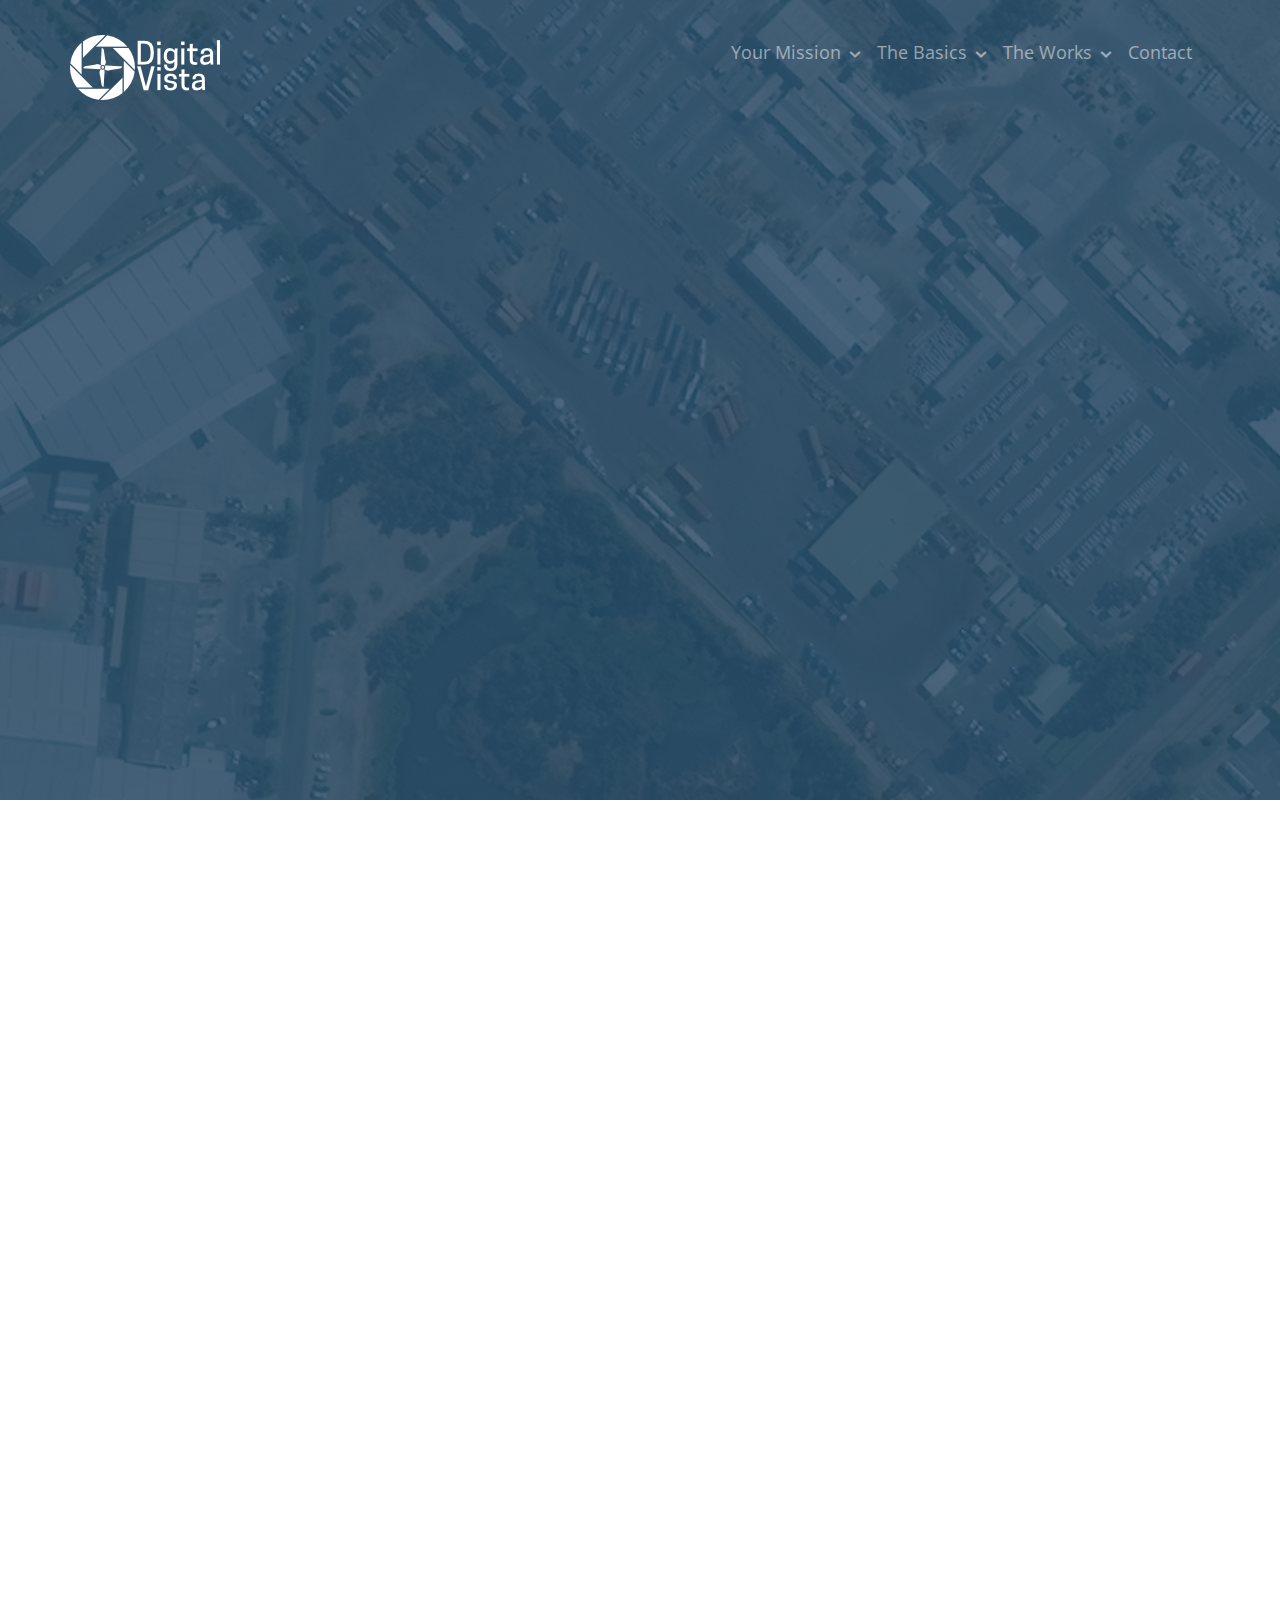
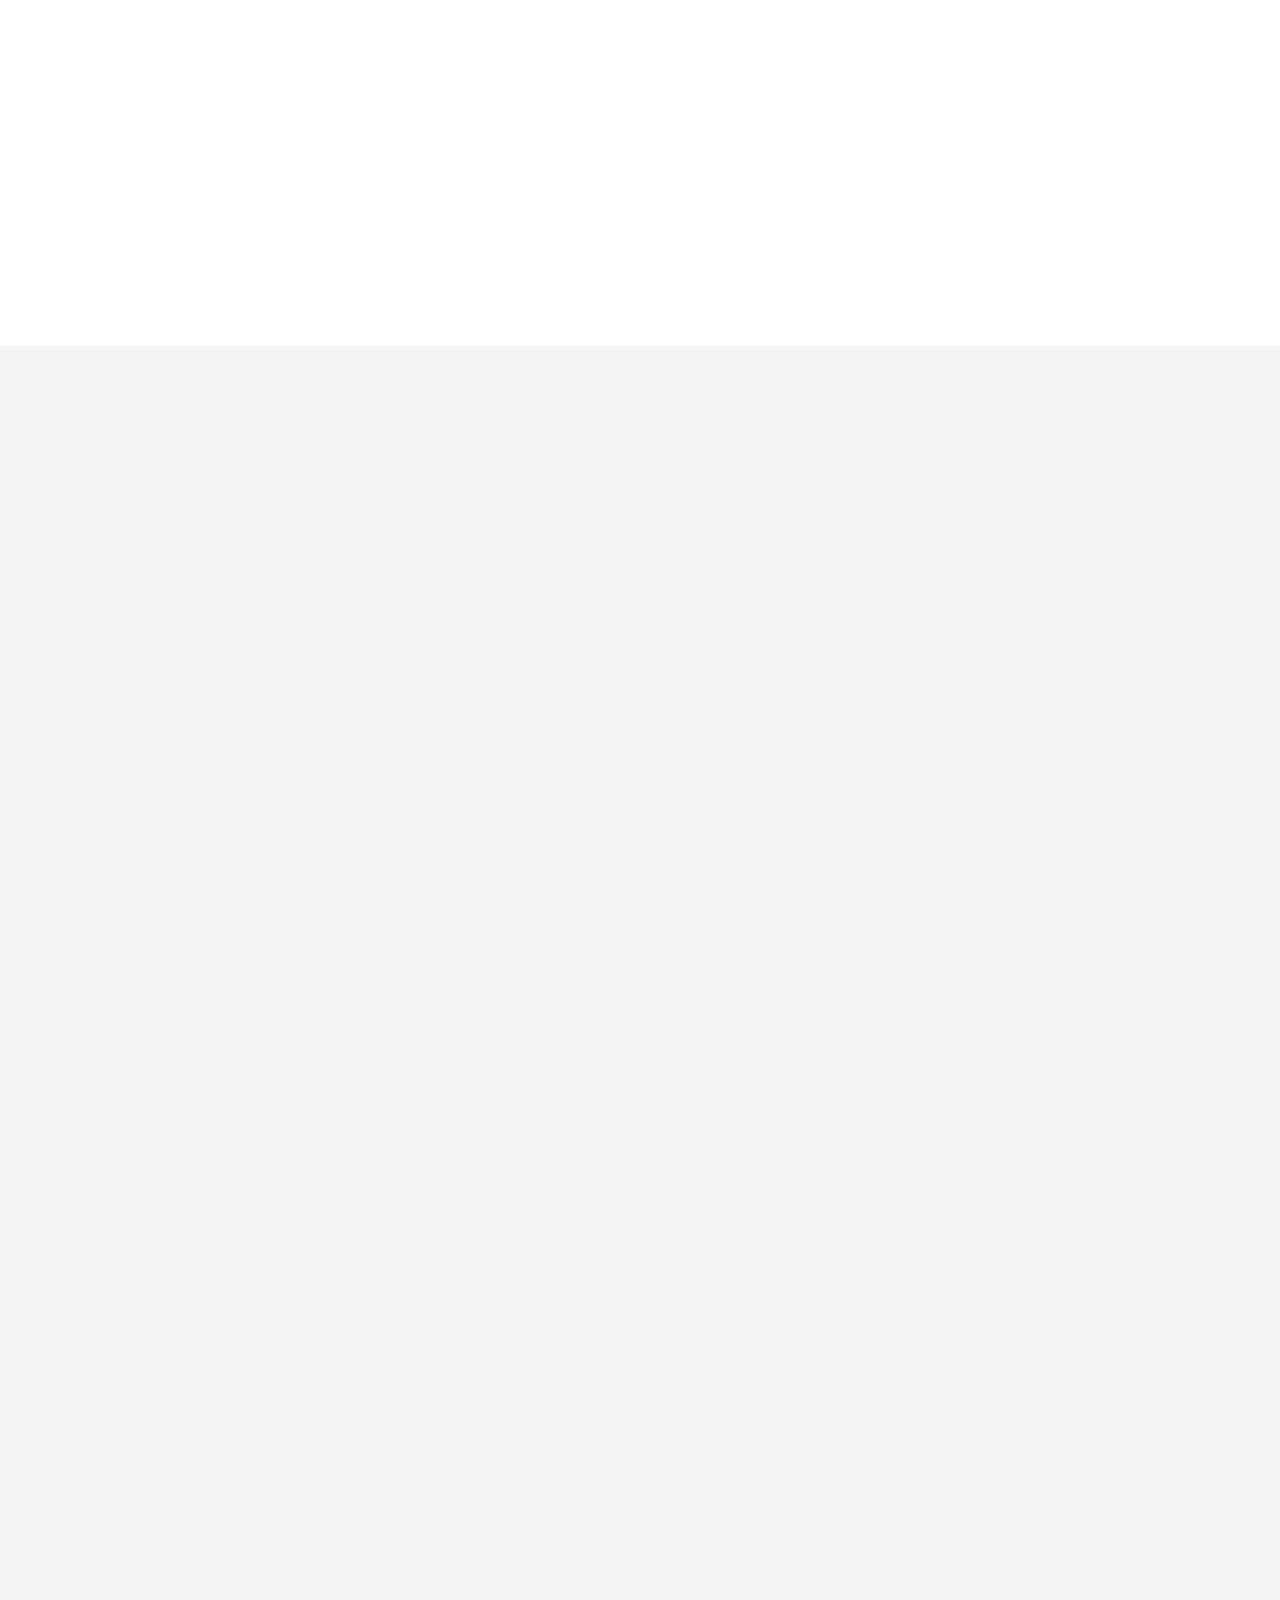
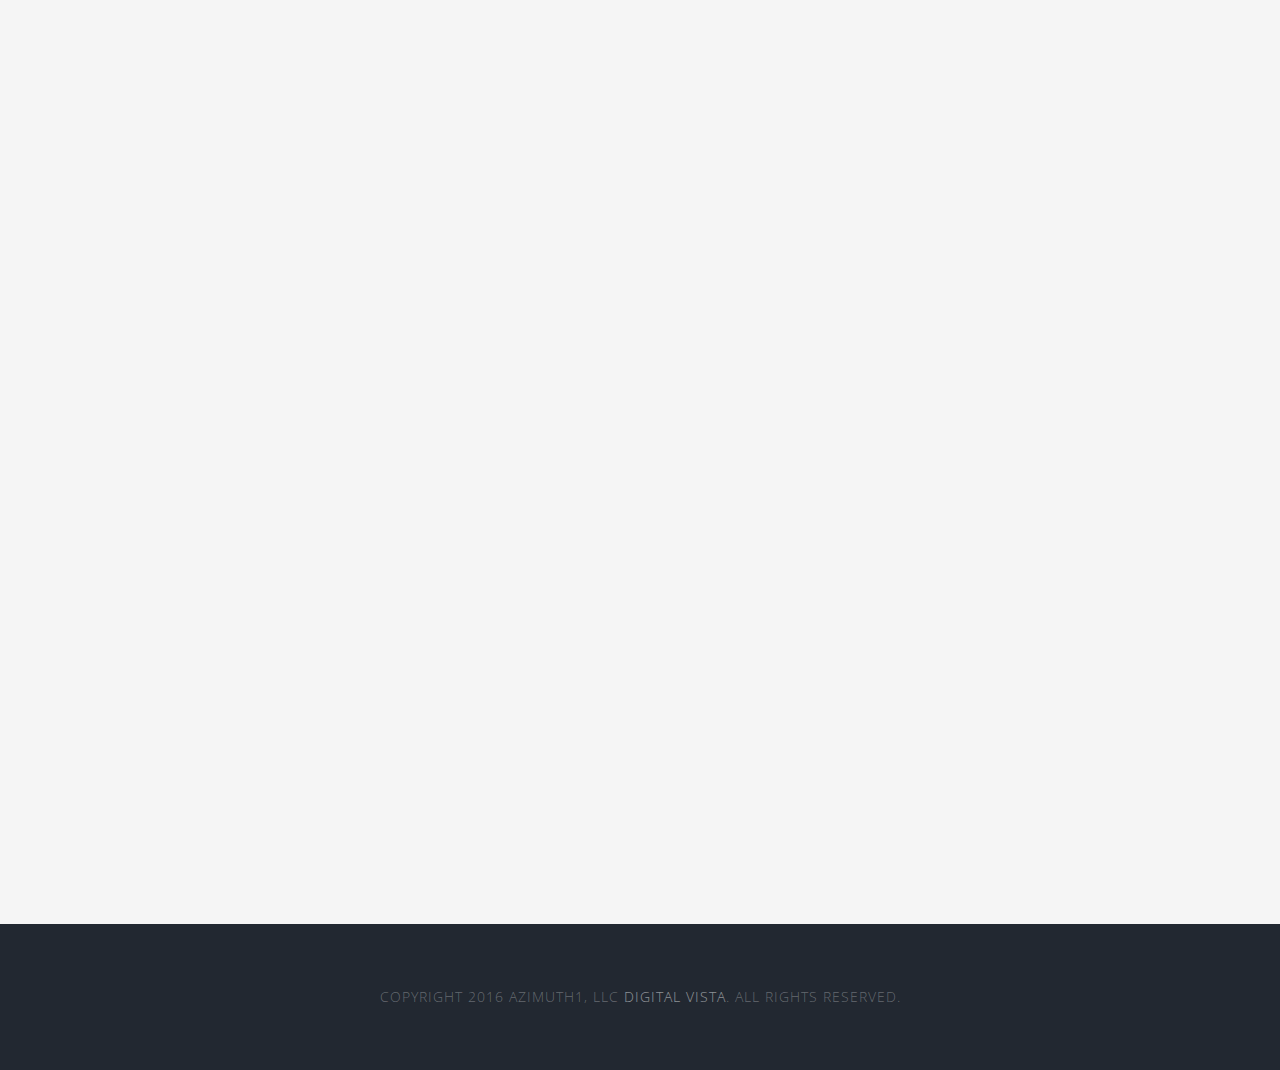
==== commit f7d6a455: "Found the unclosed quote" ====
--- a/index.html
+++ b/index.html
@@ -24,7 +24,7 @@
     <meta name="twitter:card" content="" />
     <!-- Place favicon.ico and apple-touch-icon.png in the root directory -->
     <link rel="shortcut icon" href="favicon.ico">
-    <link href='http://fonts.googleapis.com/css?family=Open+Sans+Condensed:300|Roboto+Condensed" rel='stylesheet' type='text/css'>
+    <link href="http://fonts.googleapis.com/css?family=Open+Sans+Condensed:300|Roboto+Condensed" rel='stylesheet' type='text/css'>
     <!-- Animate.css -->
     <link rel="stylesheet" href="css/animate.css">
     <!-- Icomoon Icon Fonts-->
@@ -80,7 +80,7 @@
                                             <li><a href="" target="_blank">Private / Public Map</a></li>
                                         </ul>
                                     </li>
-                                    <li><a href="about.html">About</a></li>
+                                    <!-- <li><a href="about.html">About</a></li> -->
                                     <li><a href="contact.html">Contact</a></li>
                                 </ul>
                             </nav>
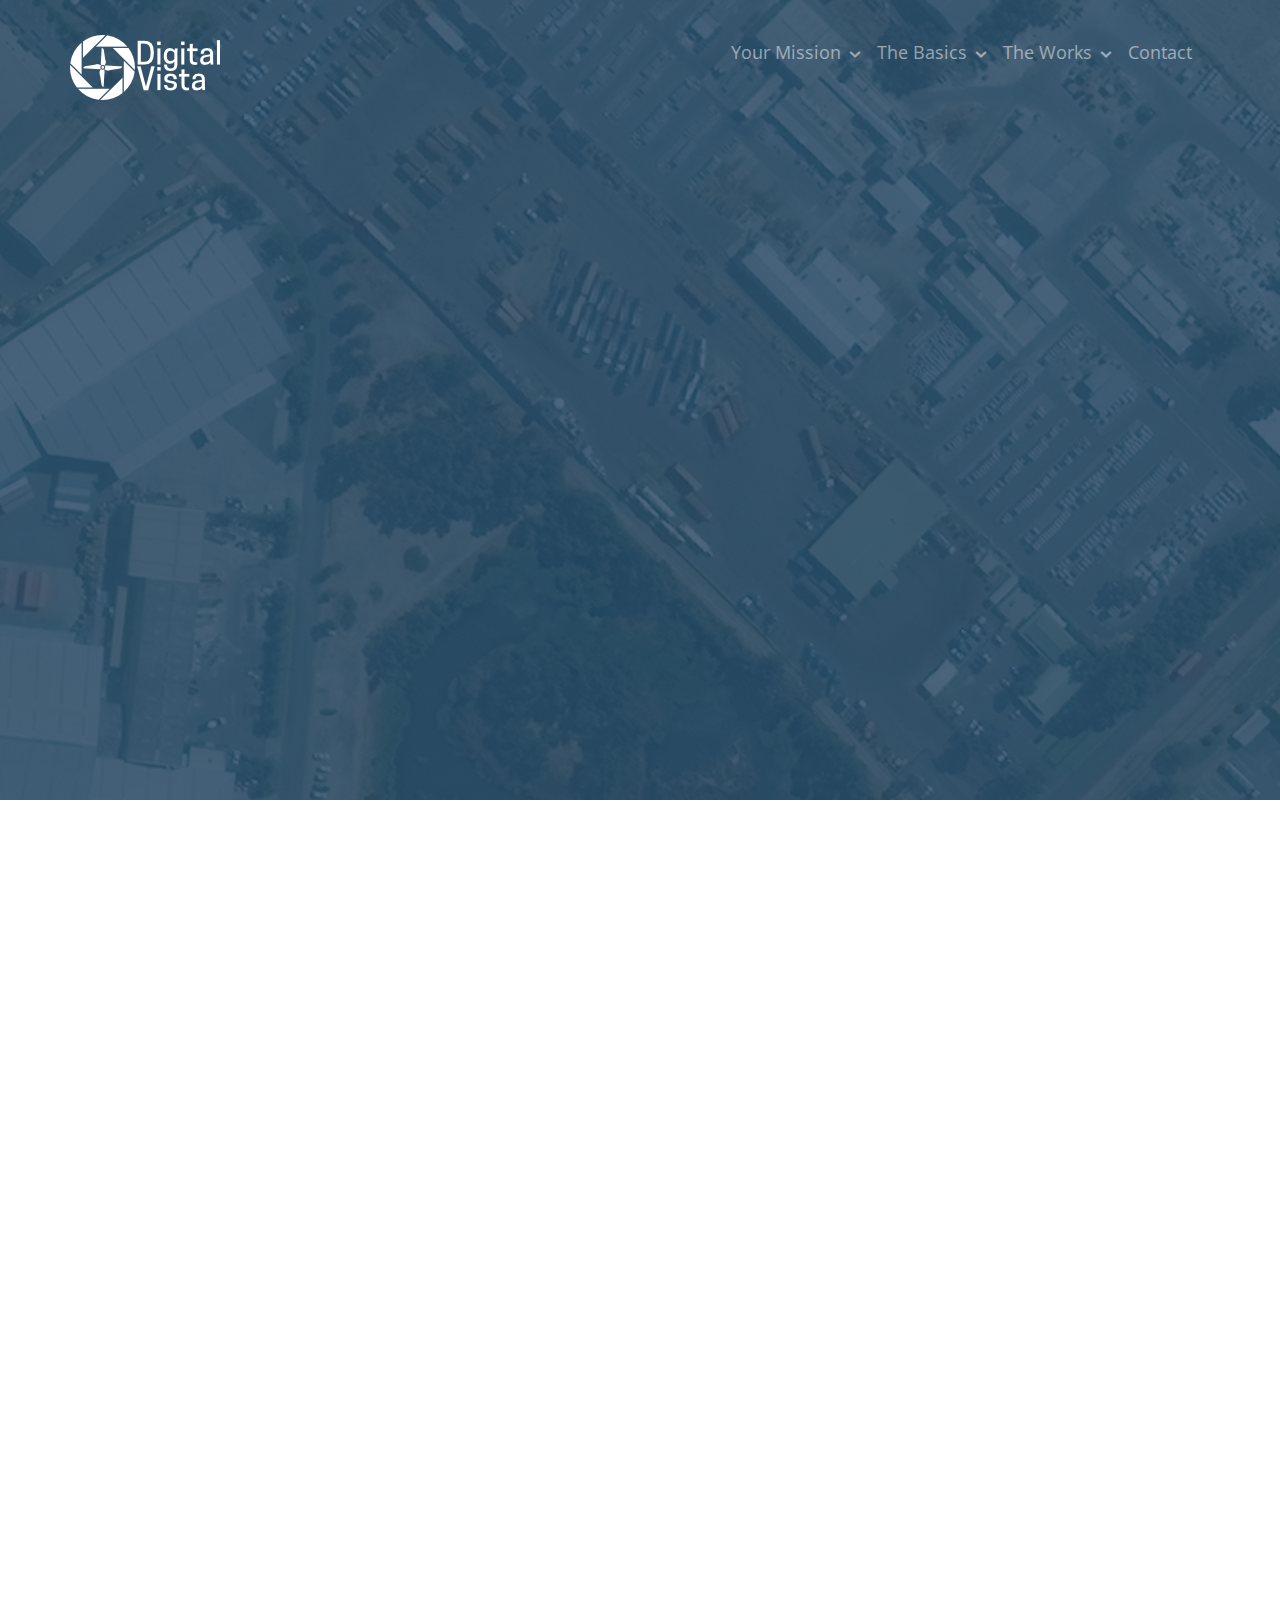
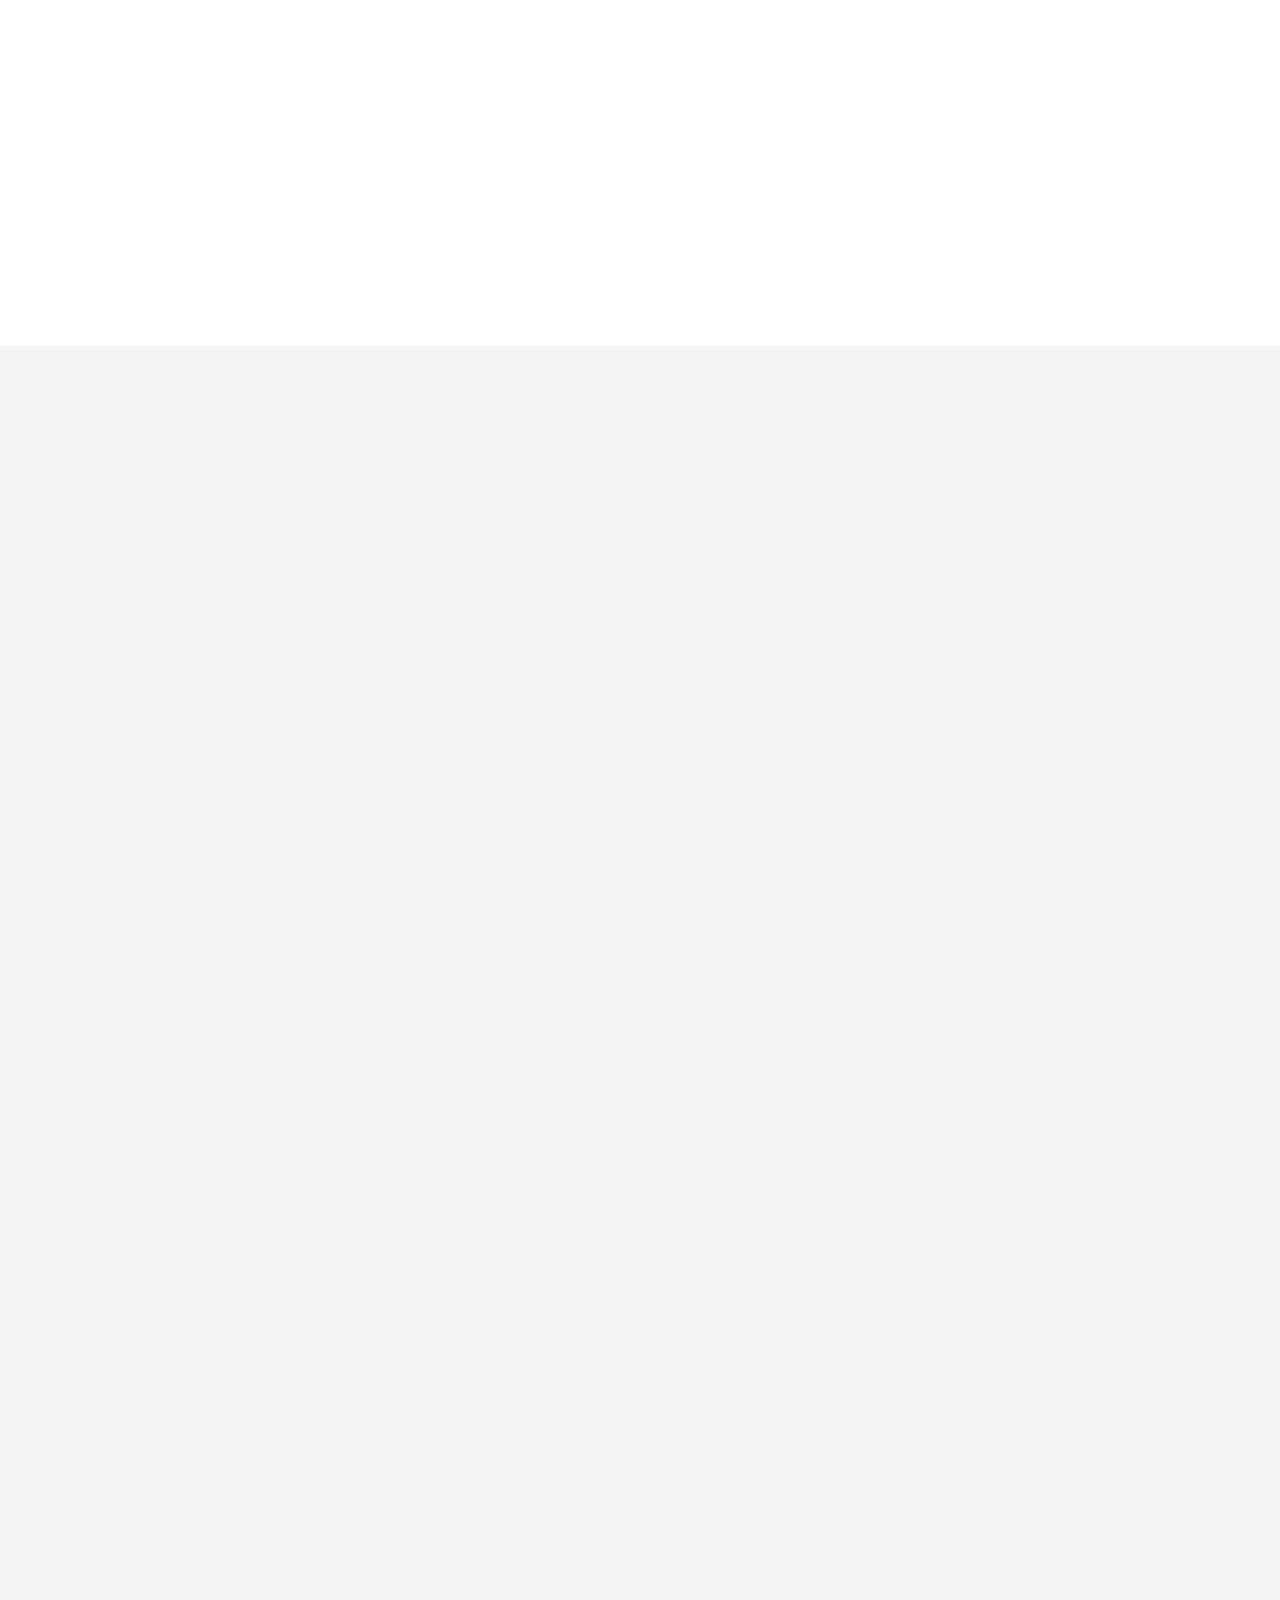
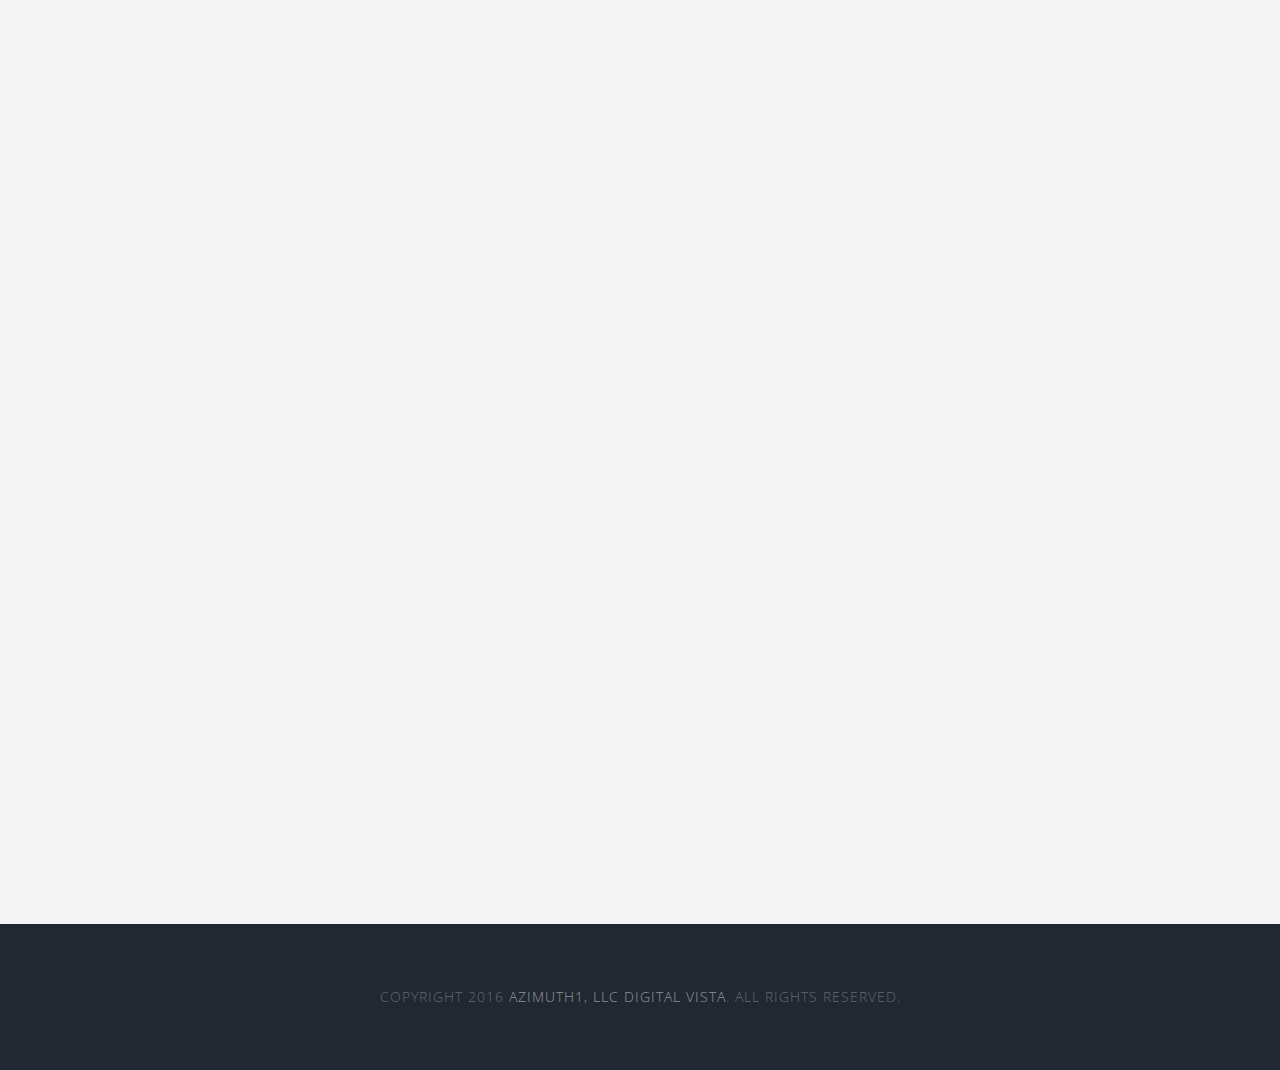
==== commit 056a5f9b: "Added Azm1 link" ====
--- a/index.html
+++ b/index.html
@@ -300,7 +300,7 @@
                                     <a href="#"><i class="icon-linkedin2"></i></a>
                                     <a href="#"><i class="icon-youtube"></i></a>
                                 </p> -->
-                                <p>Copyright 2016 Azimuth1, LLC <a href="#">Digital Vista</a>. All Rights Reserved.</p>
+                                <p>Copyright 2016 <a href="http://www.azimuth1.com">Azimuth1, LLC</a> <a href="#">Digital Vista</a>. All Rights Reserved.</p>
                             </div>
                         </div>
                     </div>
@@ -325,6 +325,9 @@
     <script src="js/superfish.js"></script>
     <!-- Main JS (Do not remove) -->
     <script src="js/main.js"></script>
+    <!-- Start of HubSpot Embed Code -->
+  <script type="text/javascript" id="hs-script-loader" async defer src="//js.hs-scripts.com/1981944.js"></script>
+<!-- End of HubSpot Embed Code -->
 </body>
 
 </html>
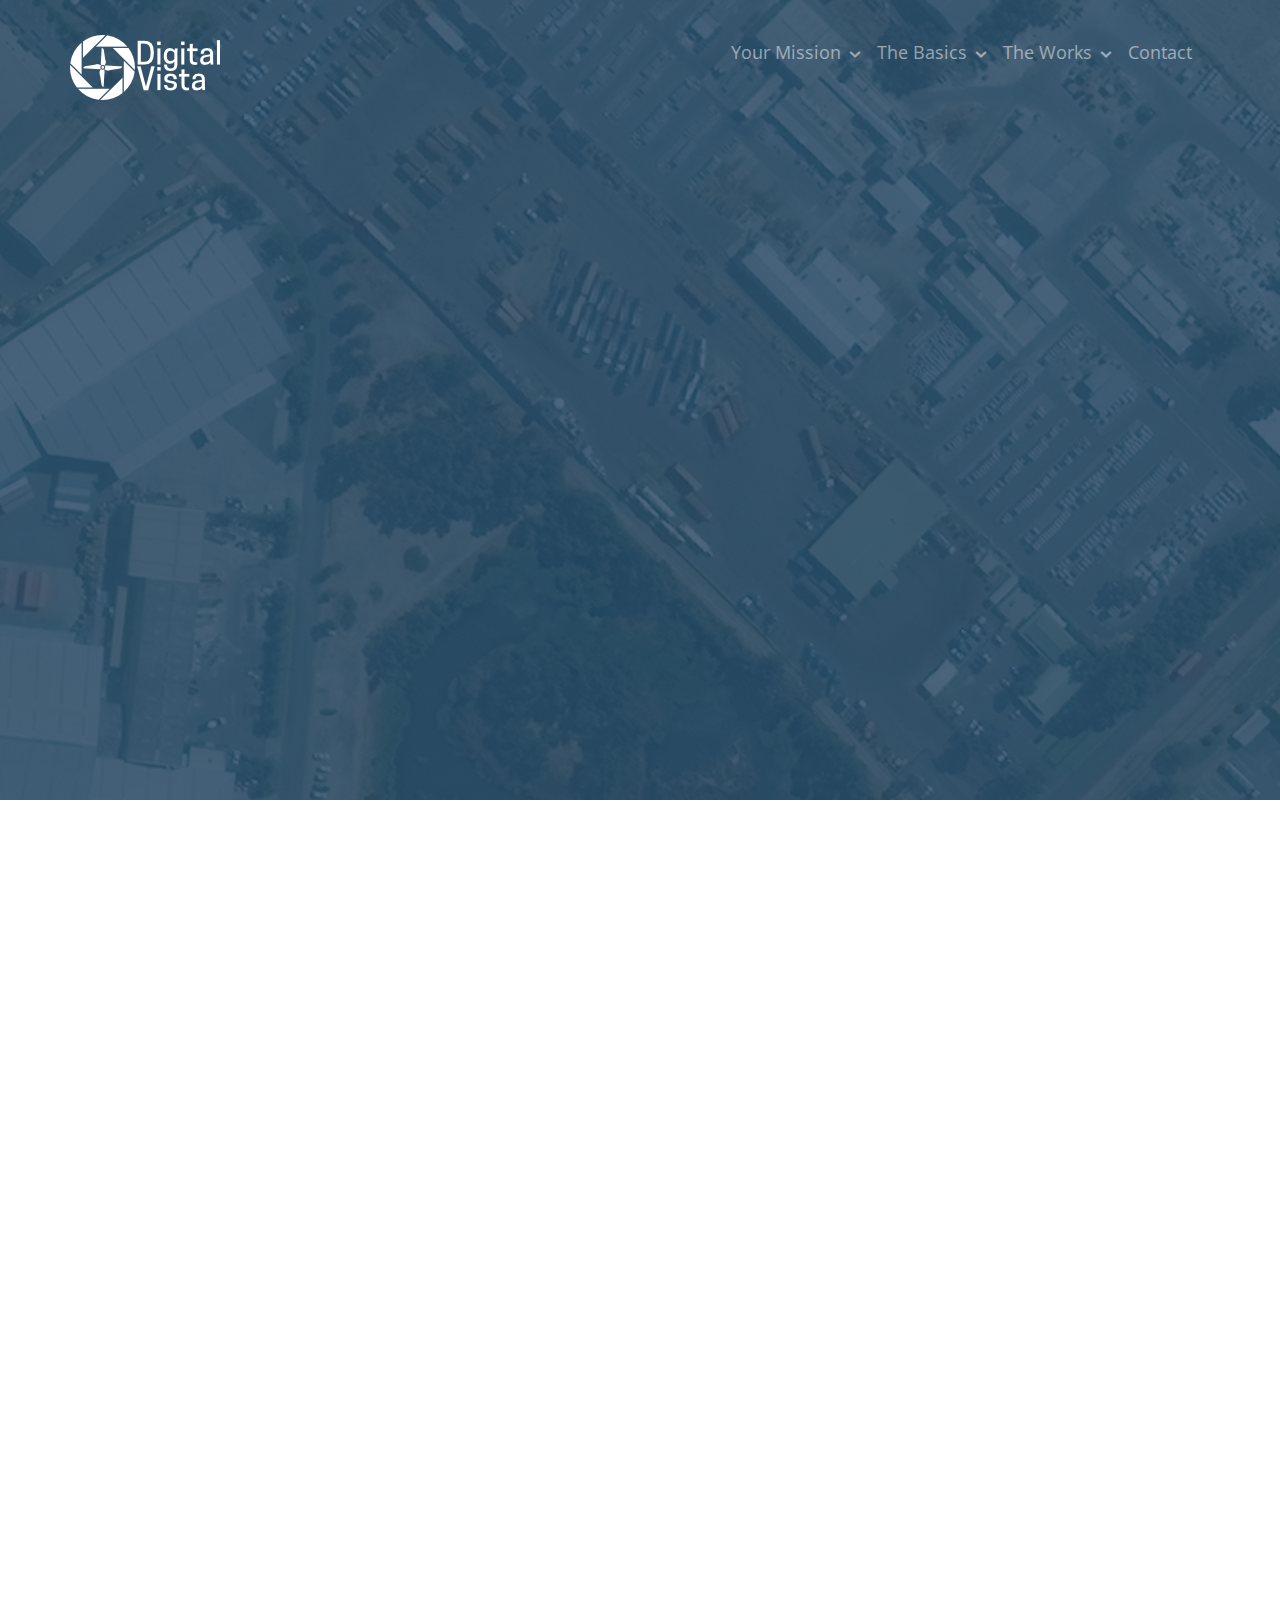
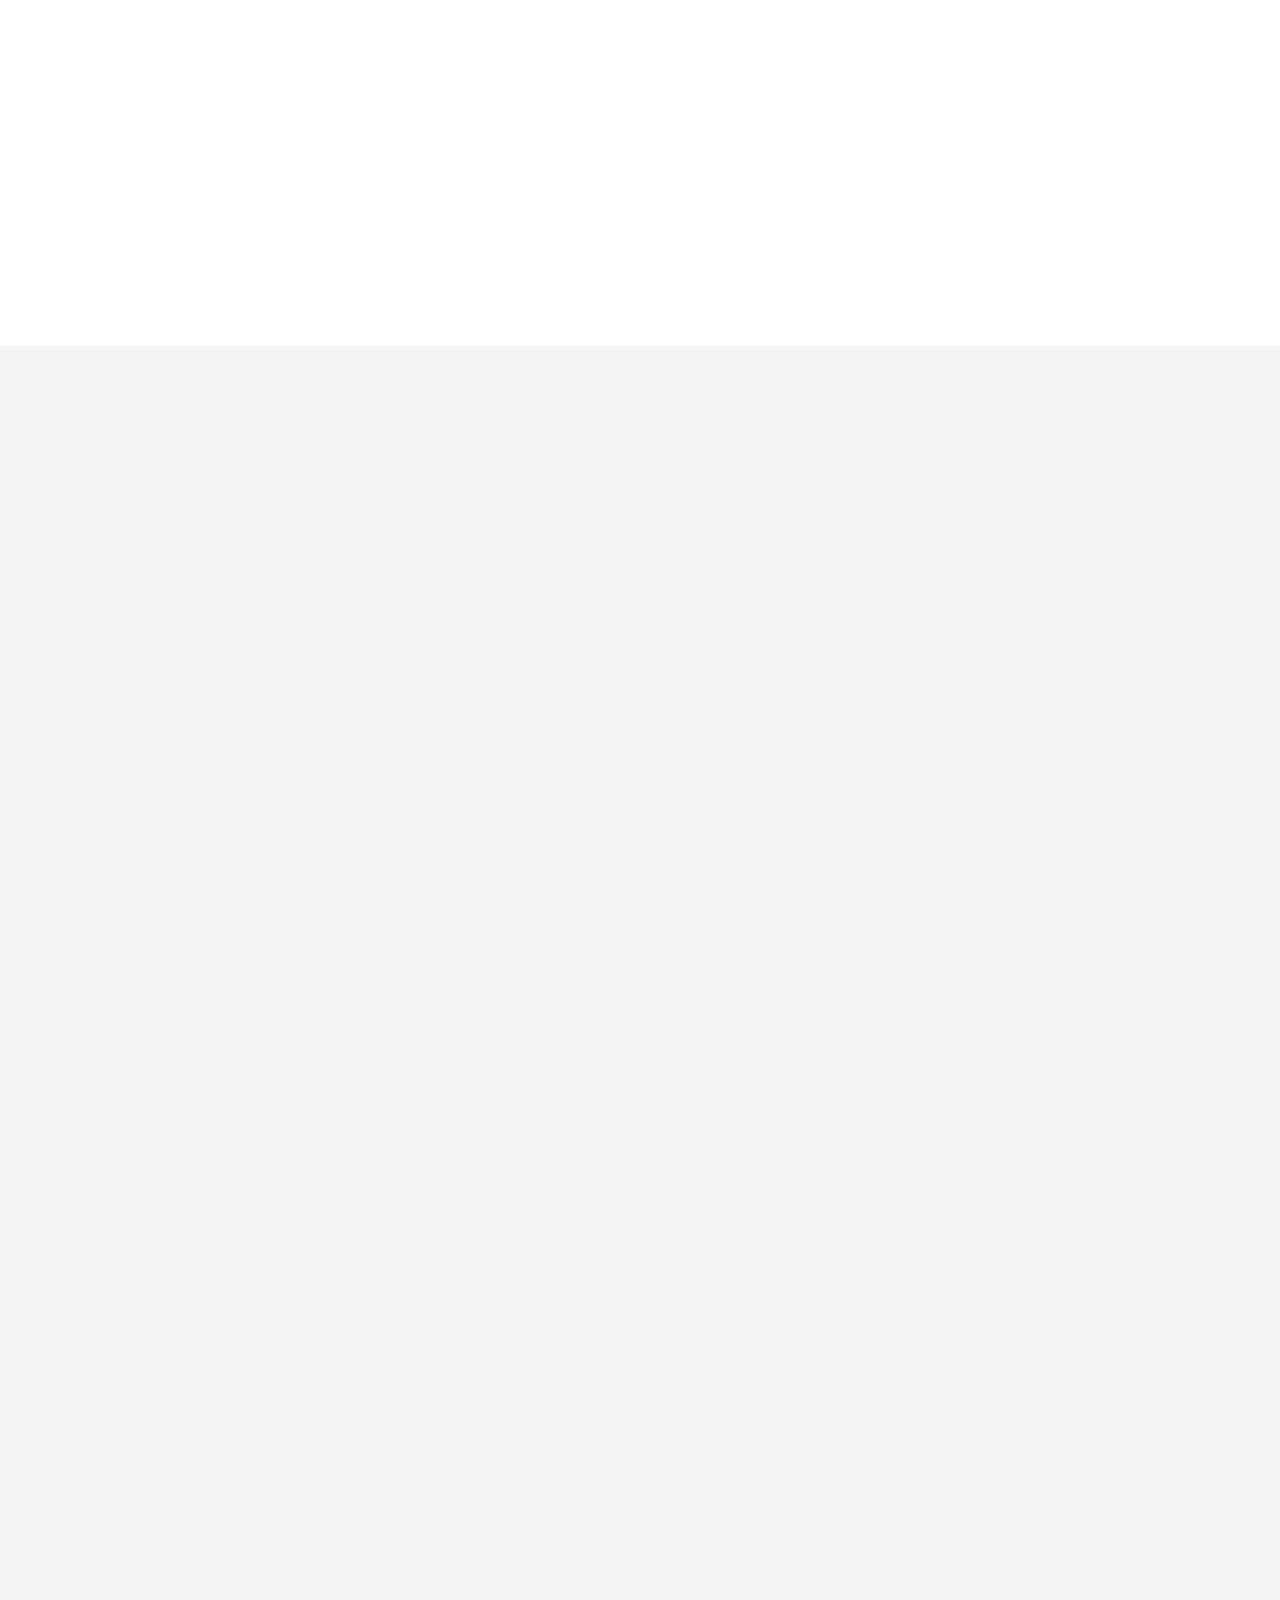
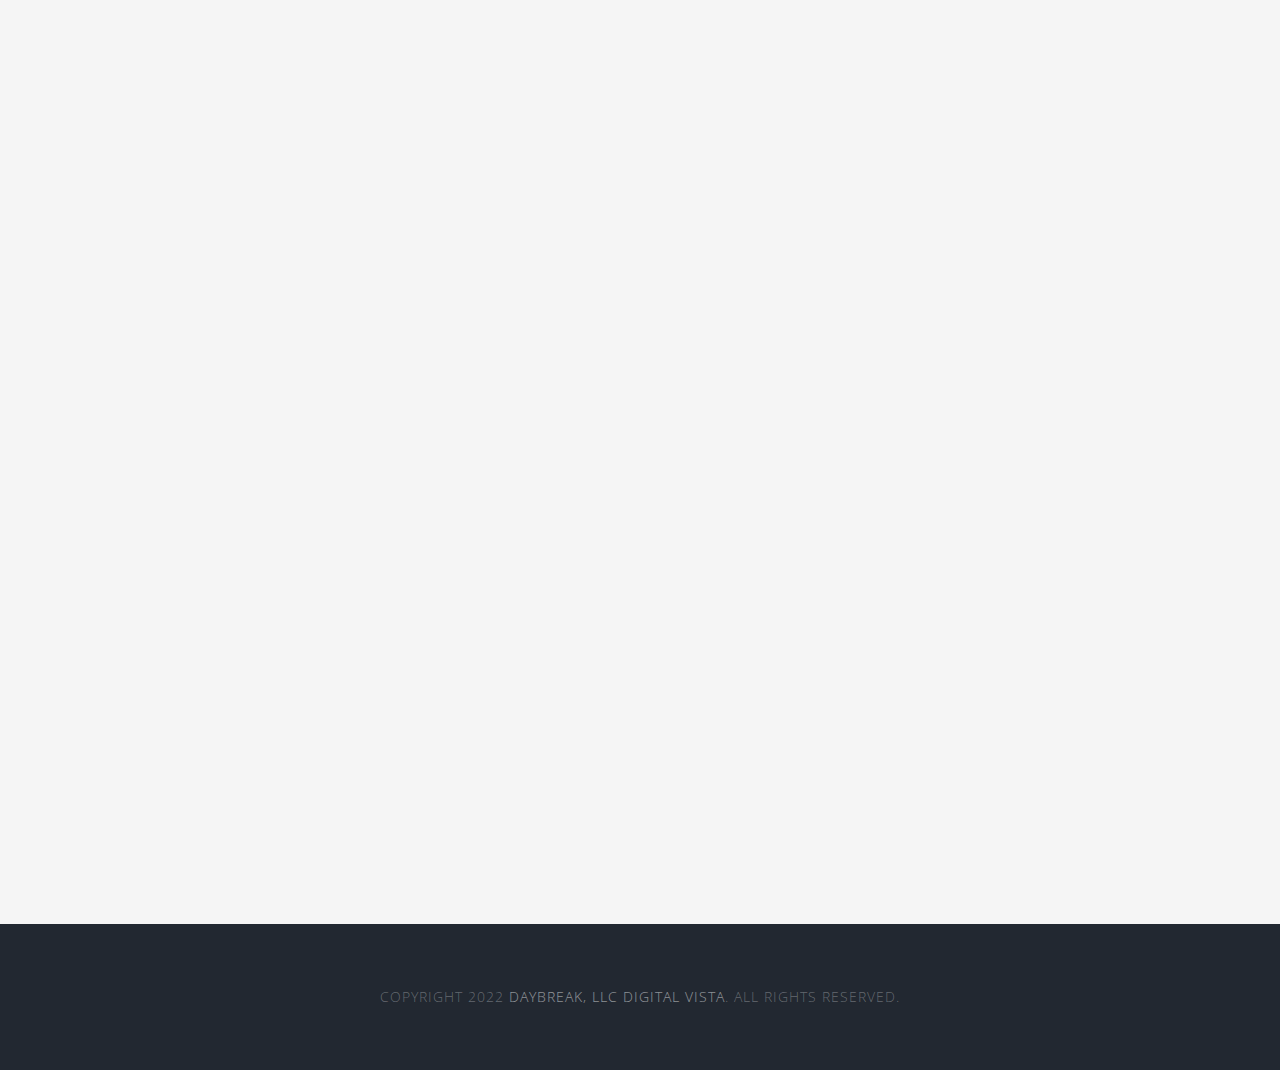
==== commit 767e85b6: "Update index.html" ====
--- a/index.html
+++ b/index.html
@@ -55,7 +55,7 @@
                             <nav id="fh5co-menu-wrap" role="navigation">
                                 <ul class="sf-menu" id="fh5co-primary-menu">
                                     <li>
-                                        <a href="portfolio.html" class="fh5co-sub-ddown">Your Mission</a>
+                                        <a href="#" class="fh5co-sub-ddown">Your Mission</a>
                                         <ul class="fh5co-sub-menu">
                                             <li><a href="" target="_blank">Fire/Rescue</a></li>
                                             <li><a href="" target="_blank">Law Enforcement</a></li>
@@ -64,7 +64,7 @@
                                         </ul>
                                     </li>
                                     <li>
-                                        <a href="services.html" class="fh5co-sub-ddown">The Basics</a>
+                                        <a href="#" class="fh5co-sub-ddown">The Basics</a>
                                         <ul class="fh5co-sub-menu">
                                             <li><a href="" target="_blank">Geo-registered image</a></li>
                                             <li><a href="" target="_blank">Web map</a></li>
@@ -73,7 +73,7 @@
                                         </ul>
                                     </li>
                                     <li>
-                                        <a href="services.html" class="fh5co-sub-ddown">The Works</a>
+                                        <a href="#" class="fh5co-sub-ddown">The Works</a>
                                         <ul class="fh5co-sub-menu">
                                             <li><a href="" target="_blank">Object ID and tagging</a></li>
                                             <li><a href="" target="_blank">Visibility layer</a></li>
@@ -300,7 +300,7 @@
                                     <a href="#"><i class="icon-linkedin2"></i></a>
                                     <a href="#"><i class="icon-youtube"></i></a>
                                 </p> -->
-                                <p>Copyright 2016 <a href="http://www.azimuth1.com">Azimuth1, LLC</a> <a href="#">Digital Vista</a>. All Rights Reserved.</p>
+                                <p>Copyright 2022 <a href="http://www.daybreak-llc.com">Daybreak, LLC</a> <a href="#">Digital Vista</a>. All Rights Reserved.</p>
                             </div>
                         </div>
                     </div>
@@ -325,9 +325,15 @@
     <script src="js/superfish.js"></script>
     <!-- Main JS (Do not remove) -->
     <script src="js/main.js"></script>
-    <!-- Start of HubSpot Embed Code -->
-  <script type="text/javascript" id="hs-script-loader" async defer src="//js.hs-scripts.com/1981944.js"></script>
-<!-- End of HubSpot Embed Code -->
+    <!-- Start of AgileCRM Embed Code -->
+    <script id="_agile_min_js" async type="text/javascript" src="https://azimuth1.agilecrm.com/stats/min/agile-min.js"> </script>
+    <script type="text/javascript" >
+    var Agile_API = Agile_API || {}; Agile_API.on_after_load = function(){
+    _agile.set_account('5lfgcbu0d2fojgpf39d2dggtf1', 'azimuth1');
+    _agile.track_page_view();
+    _agile_execute_web_rules();};
+    </script>
+<!-- End of AgileCRM Embed Code -->
 </body>
 
 </html>
